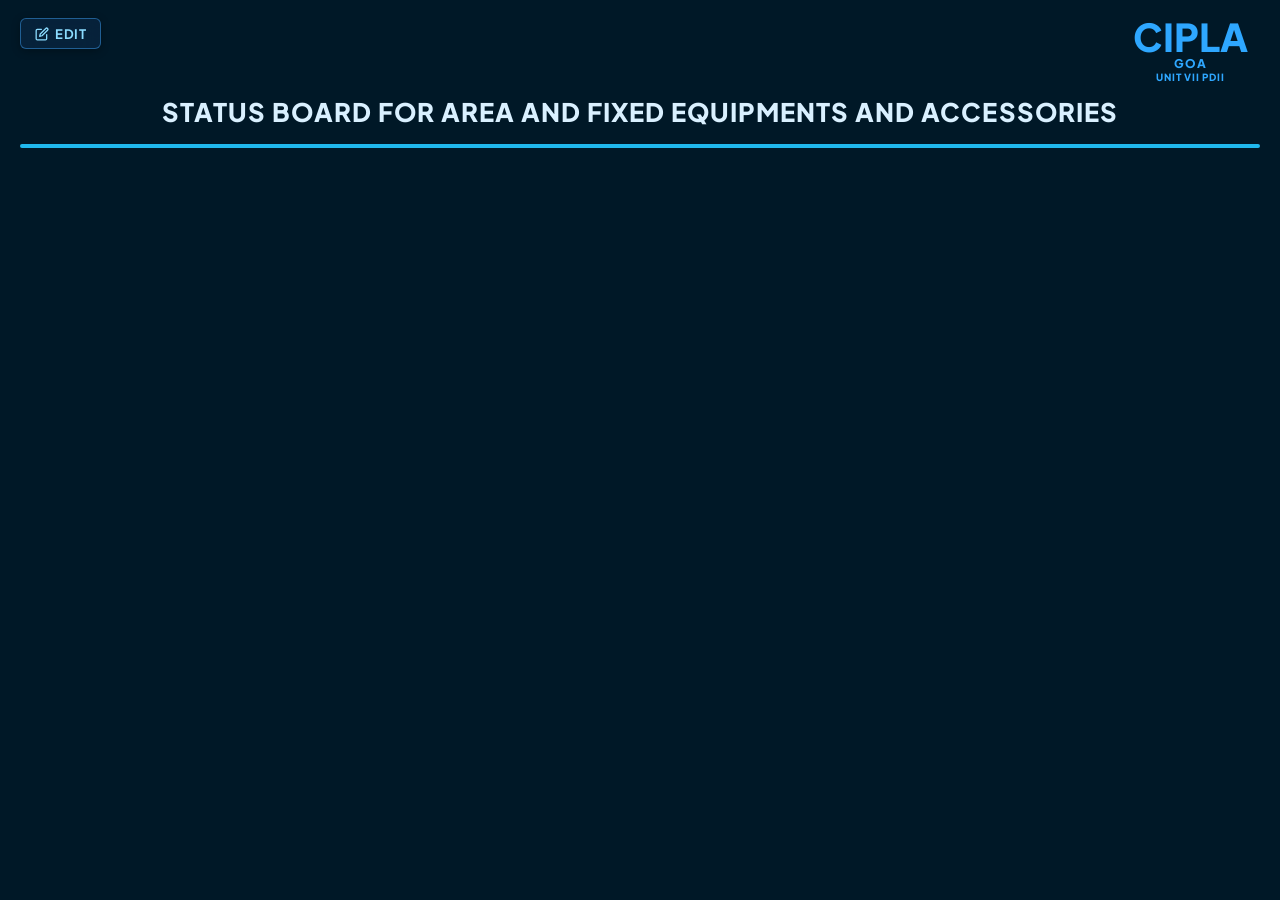
==== display.html @ 68a580be "Complete authentication and edit page updates" ====
<!DOCTYPE html>
<html lang="en">
<head>
  <meta charset="UTF-8">
  <meta name="viewport" content="width=device-width, initial-scale=1.0">
  <title>LynkEdge Screen Presentation Display</title>
  <link rel="preconnect" href="https://fonts.googleapis.com">
  <link rel="preconnect" href="https://fonts.gstatic.com" crossorigin>
  <link href="https://fonts.googleapis.com/css2?family=Plus+Jakarta+Sans:wght@500;600;700;800&family=JetBrains+Mono:wght@500;700;800&display=swap" rel="stylesheet">
  <link rel="stylesheet" href="style.css?v=2">
</head>
<body class="display-mode">
  <div class="display-shell">
    <div class="display-header-row">
      <div class="display-header-left">
        <a href="/login" class="display-edit-btn" id="editDataBtn" title="Enter / Update Information">
          <svg class="edit-icon" viewBox="0 0 24 24" width="14" height="14" fill="none" stroke="currentColor" stroke-width="2.2" stroke-linecap="round" stroke-linejoin="round">
            <path d="M11 4H4a2 2 0 0 0-2 2v14a2 2 0 0 0 2 2h14a2 2 0 0 0 2-2v-7"></path>
            <path d="M18.5 2.5a2.121 2.121 0 0 1 3 3L12 15l-4 1 1-4 9.5-9.5z"></path>
          </svg>
          <span>Edit</span>
        </a>
      </div>
      <div class="display-brand-block">
        <div class="display-brand-name">CIPLA</div>
        <div class="display-brand-meta">GOA</div>
        <div class="display-brand-meta small" id="displayUnitNumber">UNIT VII PDII</div>
      </div>
    </div>

    <h1 class="display-main-title">STATUS BOARD FOR AREA AND FIXED EQUIPMENTS AND ACCESSORIES</h1>

    <div class="display-board" id="displayBoard"></div>
    <div class="display-document-number" id="displayDocumentNumber"></div>
  </div>

  <script>
    const statusUrl = '/api/status';

    function formatDisplayValue(value) {
      return String(value || '').replace(
        /^(\d{4}-\d{2}-\d{2})T(\d{2}:\d{2}(?::\d{2})?)/,
        '$1     $2'
      );
    }

    function renderDisplay(data) {
      const displayBoard = document.getElementById('displayBoard');
      if (!displayBoard) return;

      const unitEl = document.getElementById('displayUnitNumber');
      if (unitEl && data.unit_number) {
        unitEl.textContent = data.unit_number;
      }

      const documentNumberEl = document.getElementById('displayDocumentNumber');
      if (documentNumberEl) {
        const documentNumber = data.document_number ? String(data.document_number).trim() : '';
        documentNumberEl.textContent = documentNumber;
        documentNumberEl.classList.toggle('hidden', !documentNumber);
      }

      const selectedField = (selection, choices, fallback) => {
        const selectedKey = choices.some((field) => field.key === selection) ? selection : fallback;
        const field = choices.find((item) => item.key === selectedKey) || choices[0];
        return field ? [field.label, data.selectable_field_values?.[field.key] || data[field.key] || ''] : ['', ''];
      };
      const labelFor = (key, fallback) => (data.field_labels && data.field_labels[key]) || fallback;

      const rows = [
        [labelFor('area', 'Area'), data.area || ''],
        [labelFor('equipment_codes', 'Fixed Equipment & Accessories Code'), data.equipment_codes || ''],
        [labelFor('status', 'Status'), data.status || ''],
        selectedField(data.previous_name_type, data.selectable_fields?.previous_name || [], 'previous_product_name'),
        selectedField(data.current_name_type, data.selectable_fields?.current_name || [], 'product_name'),
        selectedField(data.batch_type, data.selectable_fields?.batch || [], 'batch_number'),
        [labelFor('cleaning_valid_up_to', 'Cleaning Valid Up To'), data.cleaning_valid_up_to || ''],
        [labelFor('clean_before_datetime', 'Equipment/Accessories/Area clean before date and time'), data.clean_before_datetime || ''],
        [labelFor('updated_by', 'Status updated by'), data.updated_by || ''],
        [labelFor('updated_on', 'Status updated on'), data.updated_on || '']
      ];

      const customRows = Array.isArray(data.custom_rows) ? data.custom_rows : [];
      customRows.forEach(row => {
        if (row && row.label) rows.push([row.label, row.value || '']);
      });

      const content = rows.map(([label, value]) => `
        <div class="display-row">
          <div class="display-label">${label} :</div>
          <div class="display-value">${formatDisplayValue(value) || 'NA'}</div>
        </div>
      `).join('');

      displayBoard.innerHTML = content;
    }

    async function fetchDisplayData() {
      try {
        const response = await fetch(statusUrl, { cache: 'no-store' });
        if (!response.ok) throw new Error('HTTP ' + response.status);
        const data = await response.json();
        renderDisplay(data);
      } catch (error) {
        console.warn('Display sync failed:', error);
      }
    }

    fetchDisplayData();
    setInterval(fetchDisplayData, 2000);
  </script>
</body>
</html>
---- style.css ----
/* ==========================================================
   LYNKEDGE CONTROL PAGE
  Light blue production form
   ========================================================== */

:root {
  --page-bg: #c9e0e5;
  --panel-bg: #c4dee7;
  --panel-border: rgba(17, 82, 110, 0.35);
  --panel-text: #0a1c2f;
  --input-bg: #dfeef2;
  --label-bg: rgba(255,255,255,0.06);
  --button-bg: #0b6b72;
  --button-bg-dark: #0a5860;
  --accent-blue: #0d52a1;
  --accent-blue-strong: #0a3d78;
  --text-light: #eafafc;
  --shadow-soft: rgba(3, 30, 41, 0.12);
}

* {
  box-sizing: border-box;
  margin: 0;
  padding: 0;
}

body {
  margin: 0;
  min-height: 100vh;
  background: var(--page-bg);
  color: var(--panel-text);
  font-family: 'Plus Jakarta Sans', Arial, sans-serif;
}

body.control-page {
  position: relative;
  overflow-x: hidden;
  padding: 18px 20px 42px;
  background: linear-gradient(135deg, #f5fdff 0%, #e7f8fc 52%, #d9f1fa 100%);
}

body.control-page::before,
body.control-page::after {
  position: fixed;
  z-index: 0;
  content: "";
  pointer-events: none;
  border-radius: 50%;
  background: rgba(116, 207, 245, 0.16);
}

body.control-page::before {
  width: 330px;
  height: 330px;
  top: 95px;
  left: -225px;
}

body.control-page::after {
  width: 380px;
  height: 380px;
  right: -250px;
  bottom: -80px;
}

.control-shell {
  position: relative;
  z-index: 1;
  width: min(100%, 1180px);
  margin: 0 auto;
}

.control-header {
  position: relative;
  display: flex;
  justify-content: center;
  min-height: 78px;
  margin-bottom: 24px;
}

.control-heading {
  width: 100%;
  box-sizing: border-box;
  padding: 0 190px;
  text-align: center;
  color: #123995;
}

.heading-rule {
  display: block;
  width: 38px;
  height: 3px;
  margin: 0 auto 13px;
  border-radius: 4px;
  background: #1a9fd5;
}

.control-heading h1 {
  font-size: clamp(1rem, 1.9vw, 1.55rem);
  font-weight: 800;
  letter-spacing: 0.02em;
  line-height: 1.15;
}

.control-heading p {
  margin-top: 7px;
  color: #245aa4;
  font-family: 'JetBrains Mono', monospace;
  font-size: 0.68rem;
  letter-spacing: 0.16em;
}

.back-nav-btn {
  position: absolute;
  top: 4px;
  left: 0;
  display: inline-flex;
  align-items: center;
  gap: 6px;
  padding: 6px 12px;
  border-radius: 6px;
  border: 1px solid rgba(18, 57, 149, 0.25);
  background: rgba(255, 255, 255, 0.7);
  color: #123995;
  font-family: inherit;
  font-size: 0.8rem;
  font-weight: 700;
  text-decoration: none;
  backdrop-filter: blur(6px);
  transition: all 0.2s ease;
}

.back-nav-btn:hover {
  background: #123995;
  color: #ffffff;
  border-color: #123995;
  transform: translateY(-1px);
  box-shadow: 0 4px 10px rgba(18, 57, 149, 0.2);
}

.back-nav-btn svg {
  flex-shrink: 0;
}

.control-header .brand-block {
  position: absolute;
  top: -5px;
  right: 0;
}

.brand-block {
  display: flex;
  flex-direction: column;
  align-items: center;
  color: var(--accent-blue);
  text-transform: uppercase;
  font-weight: 800;
}

.brand-name {
  font-size: clamp(2.3rem, 3vw, 3.5rem);
  line-height: 1;
}

.brand-meta {
  display: flex;
  flex-direction: column;
  align-items: center;
  font-size: 0.7rem;
  letter-spacing: 0.08em;
}

.brand-unit-input {
  width: 118px;
  border: 0;
  border-bottom: 1px dashed rgba(13, 82, 161, 0.45);
  outline: 0;
  background: transparent;
  color: var(--accent-blue);
  font: inherit;
  font-size: 0.7rem;
  font-weight: 800;
  letter-spacing: 0.08em;
  text-align: center;
  text-transform: uppercase;
}

.brand-unit-input:focus {
  border-bottom-color: var(--accent-blue);
  background: rgba(255, 255, 255, 0.35);
}

.brand-document-input {
  width: 170px;
  margin-top: 2px;
  font-size: 0.58rem;
  letter-spacing: 0.02em;
  text-transform: none;
}

.brand-document-input::placeholder {
  color: rgba(13, 82, 161, 0.58);
}

@media (max-width: 760px) {
  .control-heading {
    padding: 0 12px;
  }

  .control-heading h1 {
    padding-top: 58px;
  }

  .control-header .brand-block {
    top: 0;
    right: 12px;
    transform: scale(0.78);
    transform-origin: top right;
  }
}

.board-panel {
  width: min(100%, 640px);
  margin: 0 auto;
  padding: 14px 26px 22px;
  border: 1px solid rgba(123, 198, 224, 0.28);
  border-radius: 16px;
  background: rgba(255, 255, 255, 0.67);
  box-shadow: 0 18px 45px rgba(50, 139, 176, 0.15), inset 0 1px 0 rgba(255,255,255,0.9);
  backdrop-filter: blur(8px);
}

.panel-title {
  margin: 10px 12px 18px;
  text-align: center;
  font-size: clamp(0.8rem, 1.3vw, 1.15rem);
  font-weight: 800;
  letter-spacing: 0.03em;
  color: #102a3e;
}

.data-form {
  width: 100%;
  margin: 0 auto;
  border: 0;
  background: transparent;
}

.entry-row {
  display: grid;
  grid-template-columns: minmax(225px, 46%) minmax(0, 1fr);
  align-items: stretch;
  min-height: 48px;
  margin-bottom: 3px;
  border-bottom: 0;
  gap: 10px;
}

.entry-label {
  display: flex;
  align-items: center;
  padding: 9px 12px;
  border-radius: 7px;
  font-size: 0.9rem;
  font-weight: 700;
  color: #163348;
  background: rgba(208, 237, 249, 0.72);
}

.field-label-editor {
  width: 100%;
  min-width: 0;
  border: 1px solid #9abfd3;
  border-radius: 4px;
  background: rgba(255, 255, 255, 0.82);
  color: inherit;
  font: inherit;
  font-weight: inherit;
  padding: 3px 5px;
}

.field-box,
.field-input,
.field-select {
  width: 100%;
  min-height: 34px;
  border: 1px solid #d1e1e8;
  border-radius: 6px;
  background: rgba(255,255,255,0.78);
  color: var(--panel-text);
  font-family: inherit;
  font-size: 0.9rem;
  font-weight: 600;
  padding: 7px 10px;
  outline: none;
  transition: border-color 0.15s ease, box-shadow 0.15s ease;
}

.field-input:focus,
.field-select:focus {
  border-color: rgba(13, 82, 161, 0.6);
  box-shadow: inset 0 0 0 1px rgba(13, 82, 161, 0.2);
}

.field-input::placeholder {
  color: rgba(20, 42, 58, 0.75);
}

.field-select {
  appearance: none;
  background-image: linear-gradient(45deg, transparent 50%, #1a3d63 50%), linear-gradient(135deg, #1a3d63 50%, transparent 50%);
  background-position: calc(100% - 16px) calc(50% - 2px), calc(100% - 11px) calc(50% - 2px);
  background-size: 5px 5px, 5px 5px;
  background-repeat: no-repeat;
  padding-right: 30px;
}

.status-controls {
  display: grid;
  grid-template-columns: minmax(0, 1fr) auto;
  align-items: center;
  gap: 8px;
}

.status-native-select {
  display: none;
}

.status-picker {
  position: relative;
  min-width: 0;
  width: 100%;
}

.status-picker-btn {
  display: flex;
  width: 100%;
  height: 36px;
  min-height: 36px;
  align-items: center;
  justify-content: space-between;
  gap: 8px;
  border: 1px solid #d1e1e8;
  border-radius: 6px;
  background: rgba(255,255,255,0.85);
  color: var(--panel-text);
  font: inherit;
  font-size: 0.85rem;
  font-weight: 600;
  padding: 0 12px;
  cursor: pointer;
  text-align: left;
  white-space: nowrap;
  overflow: hidden;
  box-sizing: border-box;
  transition: border-color 0.15s ease, box-shadow 0.15s ease;
}

.status-picker-btn:hover,
.status-picker-btn:focus {
  border-color: rgba(13, 82, 161, 0.6);
  box-shadow: inset 0 0 0 1px rgba(13, 82, 161, 0.2);
  outline: none;
}

.picker-btn-text {
  flex: 1 1 auto;
  min-width: 0;
  overflow: hidden;
  text-overflow: ellipsis;
  white-space: nowrap;
  line-height: 1.2;
}

.picker-arrow,
.status-picker-btn span:last-child {
  flex: 0 0 auto;
  margin-left: auto;
  color: #1a3d63;
  font-size: 0.85rem;
  line-height: 1;
  pointer-events: none;
}

.status-options-list {
  position: absolute;
  z-index: 60;
  top: calc(100% + 3px);
  right: 0;
  left: 0;
  max-height: 220px;
  overflow-y: auto;
  border: 1px solid #c8d8e5;
  border-radius: 6px;
  background: #fff;
  box-shadow: 0 8px 22px rgba(23, 76, 112, 0.18);
}

.status-options-list.hidden {
  display: none;
}

.status-option-row {
  display: grid;
  grid-template-columns: minmax(0, 1fr) 40px;
  min-height: 40px;
  border-bottom: 1px solid #e4edf3;
}

.status-option-row:last-child {
  border-bottom: 0;
}

.status-option-value,
.status-option-delete {
  border: 0;
  font: inherit;
  cursor: pointer;
}

.status-option-value {
  padding: 8px 12px;
  background: #fff;
  color: #102f57;
  text-align: left;
}

.status-option-value:hover {
  background: #d9effa;
}

.status-option-delete {
  background: #fff;
  color: #e52f34;
  font-size: 1.25rem;
  font-weight: 800;
}

.status-option-delete:hover {
  background: #ffe9eb;
}

.status-controls .field-select {
  min-width: 0;
  min-height: 34px;
  border: 1px solid #d1e1e8;
  border-radius: 6px;
  background: rgba(255,255,255,0.8);
  color: var(--panel-text);
  font: inherit;
  font-size: 0.82rem;
  font-weight: 600;
  padding: 7px 10px;
  appearance: none;
  background-color: rgba(255,255,255,0.8);
  background-image: linear-gradient(45deg, transparent 50%, #1a3d63 50%), linear-gradient(135deg, #1a3d63 50%, transparent 50%);
  background-position: calc(100% - 17px) calc(50% - 2px), calc(100% - 12px) calc(50% - 2px);
  background-repeat: no-repeat;
  background-size: 5px 5px, 5px 5px;
  padding-right: 32px;
}

.add-status-btn {
  display: inline-flex;
  align-items: center;
  justify-content: center;
  height: 36px;
  min-height: 36px;
  border: 1px solid #256ee0;
  border-radius: 6px;
  background: #fff;
  color: #145bb9;
  font: inherit;
  font-size: 0.78rem;
  font-weight: 700;
  padding: 0 12px;
  cursor: pointer;
  white-space: nowrap;
  box-sizing: border-box;
  transition: all 0.15s ease;
}

.add-status-btn:hover {
  background: #eef6fc;
  border-color: #0876ed;
}

.remove-status-btn {
  width: 38px;
  min-height: 34px;
  border: 0;
  border-radius: 6px;
  background: #ffe7eb;
  color: #e94b61;
  font: inherit;
  font-size: 1.3rem;
  font-weight: 800;
  line-height: 1;
  cursor: pointer;
}

.status-modal {
  position: fixed;
  z-index: 10;
  inset: 0;
  display: grid;
  place-items: center;
  padding: 24px;
  background: rgba(11, 65, 92, 0.2);
  backdrop-filter: blur(3px);
}

.status-modal.hidden {
  display: none;
}

.status-modal-card {
  position: relative;
  width: min(100%, 560px);
  padding: 30px 34px 28px;
  border: 1px solid rgba(136, 204, 230, 0.35);
  border-radius: 18px;
  background: #fff;
  box-shadow: 0 20px 55px rgba(23, 112, 151, 0.2);
}

.status-modal-card h2 {
  margin-bottom: 25px;
  color: #092b5c;
  font-size: clamp(1.45rem, 3vw, 2rem);
}

.close-status-modal {
  position: absolute;
  top: 15px;
  right: 20px;
  border: 0;
  background: transparent;
  color: #71879d;
  font-size: 2.1rem;
  line-height: 1;
  cursor: pointer;
}

.status-modal-input {
  width: 100%;
  min-height: 58px;
  border: 2px solid #cbdce9;
  border-radius: 10px;
  outline: 0;
  padding: 12px 16px;
  color: #132d4d;
  font: inherit;
  font-size: 1.25rem;
}

.status-modal-input:focus {
  border-color: #1475e8;
  box-shadow: 0 0 0 3px rgba(20, 117, 232, 0.12);
}

.status-modal-actions {
  display: flex;
  justify-content: flex-end;
  gap: 14px;
  margin-top: 25px;
}

.cancel-status-btn,
.confirm-status-btn {
  min-width: 150px;
  min-height: 54px;
  border-radius: 10px;
  font: inherit;
  font-size: 1.15rem;
  font-weight: 700;
  cursor: pointer;
}

.cancel-status-btn {
  border: 2px solid #cbdce9;
  background: #fff;
  color: #092b5c;
}

.confirm-status-btn {
  border: 0;
  background: #0876ed;
  color: #fff;
  box-shadow: 0 3px 0 rgba(4, 74, 165, 0.22);
}

.remove-confirm-card h2 {
  margin-bottom: 8px;
  font-size: clamp(1.25rem, 2.5vw, 1.7rem);
}

.confirm-remove-btn {
  min-width: 150px;
  min-height: 54px;
  border: 0;
  border-radius: 10px;
  background: #d83f58;
  color: #fff;
  box-shadow: 0 3px 0 rgba(146, 29, 50, 0.22);
  font: inherit;
  font-size: 1.15rem;
  font-weight: 700;
  cursor: pointer;
}

.option-row {
  grid-template-columns: minmax(225px, 46%) minmax(0, 1fr);
}

.option-row .entry-label {
  gap: 10px;
}

.radio-label {
  display: flex;
  align-items: center;
  font-size: 0.9rem;
  font-weight: 700;
  color: #1d2b38;
}

.radio-options {
  display: flex;
  flex-direction: column;
  justify-content: center;
  gap: 4px;
  width: 100%;
  min-width: 0;
}

.radio-options > span {
  display: flex;
  align-items: center;
  gap: 10px;
  min-height: 18px;
  white-space: nowrap;
}

.radio-options > span {
  flex-wrap: nowrap;
}

.radio-options > span > span {
  overflow: hidden;
  text-overflow: ellipsis;
  white-space: nowrap;
}

.selectable-field-label-input {
  width: min(220px, 100%);
  min-width: 0;
  border: 1px solid #9abfd3;
  border-radius: 4px;
  background: rgba(255, 255, 255, 0.82);
  color: inherit;
  font: inherit;
  font-weight: inherit;
  padding: 2px 5px;
}

.radio-label input[type="radio"] {
  width: 14px;
  height: 14px;
  accent-color: var(--accent-blue);
  margin: 0;
}

.custom-rows-container {
  margin-top: 10px;
  padding: 10px 0;
  border: 1px solid #c9e6f2;
  border-radius: 7px;
  background: rgba(236, 249, 253, 0.6);
}

.custom-rows-container::before {
  display: none;
}

.custom-row {
  display: grid;
  grid-template-columns: minmax(225px, 46%) minmax(0, 1fr);
  align-items: stretch;
  gap: 8px;
  margin-bottom: 7px;
}

.custom-row .custom-label {
  width: 100%;
  min-height: 34px;
  border: 1px solid rgba(17, 82, 110, 0.08);
  border-radius: 6px;
  background: rgba(208, 237, 249, 0.72);
  color: #163348;
  font-family: inherit;
  font-size: 0.9rem;
  font-weight: 600;
  padding: 7px 10px;
}

.custom-row .custom-value {
  width: 100%;
  min-height: 34px;
  border: 1px solid #d1e1e8;
  border-radius: 6px;
  background: rgba(255,255,255,0.8);
  color: var(--panel-text);
  font-family: inherit;
  font-size: 0.9rem;
  font-weight: 600;
  padding: 7px 10px;
}

.custom-value-cell {
  display: grid;
  grid-template-columns: minmax(0, 1fr) 112px;
  gap: 8px;
  min-width: 0;
}

.custom-type {
  width: 100%;
  min-height: 34px;
  border: 1px solid #d1e1e8;
  border-radius: 6px;
  background: rgba(255,255,255,0.8);
  color: var(--panel-text);
  font: inherit;
  font-size: 0.78rem;
  font-weight: 600;
  padding: 7px 8px;
}

.custom-row .custom-label::placeholder,
.custom-row .custom-value::placeholder {
  color: rgba(20, 42, 58, 0.68);
}

.remove-row-btn {
  border: 0;
  border-radius: 6px;
  background: #ffe8eb;
  color: #ed475d;
  font-size: 1.15rem;
  cursor: pointer;
  font-weight: 700;
}

.confirm-row-btn {
  border: 0;
  border-radius: 6px;
  background: #dff6e9;
  color: #14824e;
  font-size: 1.15rem;
  cursor: pointer;
  font-weight: 800;
}

.custom-row-actions {
  display: flex;
  justify-content: flex-end;
  grid-column: 2;
  gap: 8px;
}

.custom-row-actions .confirm-row-btn,
.custom-row-actions .remove-row-btn {
  width: 36px;
  min-height: 34px;
}

.custom-row.confirmed .custom-label,
.custom-row.confirmed .custom-value {
  cursor: default;
}

.custom-row.confirmed .custom-label {
  background: rgba(208, 237, 249, 0.72);
}

.custom-row.confirmed .custom-value {
  background: rgba(255, 255, 255, 0.8);
}

.action-row {
  display: flex;
  align-items: center;
  justify-content: center;
  gap: 14px;
  min-height: 70px;
  padding: 13px 10px 0;
  border-bottom: none;
}

.add-row-btn {
  border: 1px solid #256ee0;
  border-radius: 5px;
  background: #fff;
  color: #145bb9;
  font-weight: 700;
  font-size: 0.78rem;
  padding: 8px 13px;
  cursor: pointer;
}

.submit-btn {
  width: min(100%, 320px);
  min-width: 0;
  border-radius: 6px;
  border: none;
  background: linear-gradient(180deg, var(--button-bg) 0%, var(--button-bg-dark) 100%);
  color: var(--text-light);
  font-weight: 700;
  font-size: 1rem;
  padding: 12px 18px;
  cursor: pointer;
  box-shadow: 0 3px 0 rgba(7, 72, 79, 0.22);
}

.feedback-banner {
  margin-top: 12px;
  display: flex;
  align-items: center;
  gap: 8px;
  padding: 10px 12px;
  font-size: 0.82rem;
  font-weight: 700;
}

.feedback-banner.hidden {
  display: none;
}

.hidden {
  display: none !important;
}

.account-settings {
  margin-top: 18px;
  padding: 12px;
  border: 1px solid #d7e4ef;
  background: #f7fbfe;
}

.change-passwords-btn {
  width: 100%;
  border: 1px solid #256ee0;
  border-radius: 6px;
  background: #fff;
  color: #145bb9;
  cursor: pointer;
  font: inherit;
  font-weight: 700;
  padding: 10px 14px;
  text-align: left;
}

.change-passwords-btn:hover {
  background: #eef6fc;
}

.change-passwords-btn + .change-passwords-btn {
  margin-top: 8px;
}

.password-modal-card {
  width: min(100%, 560px);
}

.password-account-choices {
  display: flex;
  gap: 14px;
  margin: -8px 0 20px;
  color: #294b68;
  font-size: 0.9rem;
  font-weight: 700;
}

.password-account-choices label {
  display: flex;
  align-items: center;
  gap: 5px;
}

.password-fields {
  display: grid;
  gap: 12px;
}

.username-fields {
  display: grid;
  gap: 10px;
  margin-bottom: 16px;
}

.username-field-label {
  display: grid;
  gap: 6px;
  color: #294b68;
  font-size: 0.86rem;
  font-weight: 700;
}

.current-username-input,
.new-username-input {
  width: 100%;
  min-height: 44px;
  border: 2px solid #cbdce9;
  border-radius: 8px;
  padding: 9px 12px;
  color: #132d4d;
  font: inherit;
  box-sizing: border-box;
}

.current-username-input {
  background: #f3f8fb;
}

@media (max-width: 560px) {
  .password-account-choices {
    flex-wrap: wrap;
  }
}

.password-fields > label {
  display: grid;
  gap: 6px;
  color: #294b68;
  font-size: 0.86rem;
  font-weight: 700;
}

.password-input-wrap {
  position: relative;
}

.password-input-wrap input {
  width: 100%;
  min-height: 44px;
  border: 2px solid #cbdce9;
  border-radius: 8px;
  padding: 9px 42px 9px 12px;
  color: #132d4d;
  font: inherit;
  box-sizing: border-box;
}

.password-visibility-btn {
  position: absolute;
  top: 50%;
  right: 8px;
  width: 30px;
  height: 30px;
  transform: translateY(-50%);
  border: 0;
  background: transparent;
  color: #557189;
  cursor: pointer;
}

.password-visibility-btn svg {
  width: 19px;
  height: 19px;
  fill: none;
  stroke: currentColor;
  stroke-width: 1.8;
}

.password-feedback {
  margin-top: 12px;
  font-size: 0.82rem;
  font-weight: 700;
}

.password-feedback.error { color: #c43d53; }
.password-feedback.success { color: #14824e; }

.manage-field-names-btn,
.field-name-control {
  border: 0;
  border-radius: 6px;
  cursor: pointer;
  font: inherit;
  font-weight: 800;
}

.field-name-controls {
  display: flex;
  justify-content: flex-end;
  align-items: center;
  gap: 8px;
  width: 100%;
  margin-top: 5px;
}

.field-name-control {
  min-height: 28px;
  padding: 4px 8px;
  font-size: 0.76rem;
  line-height: 1;
}

.field-name-control.field-name-add {
  display: inline-flex;
  align-items: center;
  justify-content: center;
  background: #dff6e9;
  color: #14824e;
}

.field-name-remove {
  background: #ffe8eb;
  color: #ed475d;
}

.account-settings h2 {
  margin: 0 0 14px;
  font-size: 1rem;
}

.account-setting-row {
  display: grid;
  grid-template-columns: repeat(2, minmax(0, 1fr));
  gap: 12px;
  margin-bottom: 12px;
}

.account-setting-row label {
  display: grid;
  gap: 6px;
  font-size: 0.78rem;
  font-weight: 700;
  color: #46627a;
}

.account-setting-row input {
  min-width: 0;
  padding: 9px 10px;
  border: 1px solid #b8ccdc;
  border-radius: 4px;
  font: inherit;
}

@media (max-width: 640px) {
  .account-setting-row {
    grid-template-columns: 1fr;
  }
}

.feedback-banner.success {
  background: rgba(16,185,129,0.12);
  border: 1px solid rgba(16,185,129,0.25);
  color: #0d6e46;
}

.feedback-banner.error {
  background: rgba(239,68,68,0.12);
  border: 1px solid rgba(239,68,68,0.25);
  color: #a61d1d;
}

@media (max-width: 760px) {
  .entry-row,
  .custom-row {
    grid-template-columns: 1fr;
  }

  .custom-value-cell,
  .custom-row-actions {
    grid-column: 1;
  }

  .custom-value-cell {
    grid-template-columns: minmax(0, 1fr) 112px;
  }

  .status-controls {
    grid-template-columns: 1fr;
  }

  .status-modal-card {
    padding: 26px 20px 22px;
  }

  .status-modal-actions {
    flex-direction: column-reverse;
  }

  .cancel-status-btn,
  .confirm-status-btn {
    width: 100%;
  }

  .field-box,
  .field-input,
  .field-select,
  .custom-row .custom-label,
  .custom-row .custom-value {
    border-left: 1px solid rgba(17, 82, 110, 0.2);
    border-top: none;
  }

  .remove-row-btn {
    min-height: 52px;
    border-left: 1px solid rgba(17, 82, 110, 0.2);
    border-top: none;
  }

  .confirm-row-btn {
    min-height: 52px;
  }

  .action-row {
    flex-direction: column;
  }
}

/* ==========================================================
   DISPLAY SCREEN
   ========================================================== */

body.display-mode {
  background: #001827;
  padding: 18px 20px 22px;
}

.display-shell {
  width: min(100%, 1500px);
  margin: 0 auto;
}

.display-header-row {
  display: flex;
  justify-content: space-between;
  align-items: flex-start;
  margin-bottom: 12px;
}

.display-header-left {
  display: flex;
  align-items: center;
  gap: 16px;
}

.display-edit-btn {
  display: inline-flex;
  align-items: center;
  gap: 6px;
  padding: 6px 14px;
  background: rgba(8, 38, 66, 0.75);
  border: 1px solid rgba(66, 169, 255, 0.45);
  border-radius: 6px;
  color: #8bdcff;
  font-family: inherit;
  font-size: 0.82rem;
  font-weight: 700;
  letter-spacing: 0.04em;
  text-decoration: none;
  text-transform: uppercase;
  transition: all 0.2s cubic-bezier(0.4, 0, 0.2, 1);
  box-shadow: 0 2px 8px rgba(0, 0, 0, 0.3);
  backdrop-filter: blur(8px);
}

.display-edit-btn:hover {
  background: #0d52a1;
  border-color: #42a9ff;
  color: #ffffff;
  box-shadow: 0 4px 14px rgba(26, 159, 213, 0.4);
  transform: translateY(-1px);
}

.display-edit-btn:active {
  transform: translateY(0);
}

.display-edit-btn svg {
  flex-shrink: 0;
  transition: transform 0.2s ease;
}

.display-edit-btn:hover svg {
  transform: scale(1.1);
}

.display-brand-block {
  display: flex;
  flex-direction: column;
  align-items: center;
  color: #2ea7ff;
  text-transform: uppercase;
  font-weight: 800;
  margin-right: 12px;
}

.display-brand-name {
  font-size: clamp(2.3rem, 3vw, 4rem);
  line-height: 1;
}

.display-brand-meta {
  font-size: 0.75rem;
  letter-spacing: 0.08em;
}

.display-brand-meta.small {
  font-size: 0.62rem;
}

.display-main-title {
  margin: 12px 0 16px;
  text-align: center;
  color: #d9f0ff;
  font-size: clamp(1.2rem, 2vw, 2.8rem);
  font-weight: 800;
  letter-spacing: 0.04em;
  text-transform: uppercase;
}

.display-board {
  border: 2px solid #20b8ed;
  border-radius: 12px;
  overflow: hidden;
  background: #001a2b;
}

.display-document-number {
  margin-top: 12px;
  margin-left: auto;
  width: max-content;
  max-width: 100%;
  text-align: right;
  color: #9fe8ff;
  font-size: clamp(0.8rem, 1vw, 1.05rem);
  font-weight: 800;
  letter-spacing: 0.03em;
  text-shadow: 0 0 10px rgba(122, 209, 255, 0.35);
}

.display-row {
  display: grid;
  grid-template-columns: minmax(260px, 42%) minmax(0, 1fr);
  border-bottom: 1px solid #147fa9;
}

.display-row:last-child {
  border-bottom: none;
}

.display-label,
.display-value {
  min-height: 54px;
  display: flex;
  align-items: center;
  padding: 12px 14px;
  color: #f5f9ff;
  font-size: clamp(0.9rem, 1.3vw, 1.3rem);
  font-weight: 700;
}

.display-label {
  justify-content: flex-start;
  border-right: 1px solid #147fa9;
  background: rgba(11, 29, 44, 0.35);
  color: #dfefff;
}

.display-value {
  background: rgba(5, 22, 38, 0.72);
  color: #ffffff;
  font-weight: 700;
  white-space: pre-wrap;
  word-break: break-word;
}

@media (max-width: 900px) {
  .display-row {
    grid-template-columns: 1fr;
  }

  .display-label {
    border-right: none;
    border-bottom: 1px solid #147fa9;
  }
}

/* Login screen */
body:not(.control-page):not(.display-mode) {
  display: grid;
  min-height: 100vh;
  place-items: center;
  padding: 24px;
  background: #001827;
}

body:not(.control-page):not(.display-mode) .app-container {
  position: relative;
  width: min(100%, 520px);
}

body:not(.control-page):not(.display-mode) .app-header {
  margin-bottom: 24px;
  color: #d9f0ff;
  text-align: center;
}

body:not(.control-page):not(.display-mode) .brand-group {
  display: flex;
  justify-content: center;
}

body:not(.control-page):not(.display-mode) .brand-title {
  font-size: clamp(2rem, 4vw, 2.8rem);
  letter-spacing: 0.06em;
  line-height: 1.1;
}

body:not(.control-page):not(.display-mode) .brand-title,
body:not(.control-page):not(.display-mode) .card-title {
  color: #effaff;
}

body:not(.control-page):not(.display-mode) .brand-subtitle,
body:not(.control-page):not(.display-mode) .card-subtitle,
body:not(.control-page):not(.display-mode) .form-label {
  color: #9edcf7;
}

body:not(.control-page):not(.display-mode) .card {
  border: 2px solid #20b8ed;
  border-radius: 12px;
  background: #001a2b;
  padding: 32px;
}

body:not(.control-page):not(.display-mode) .card-header {
  text-align: center;
  margin-bottom: 24px;
}

body:not(.control-page):not(.display-mode) .card-subtitle {
  margin-top: 6px;
}

body:not(.control-page):not(.display-mode) .form-group {
  margin-bottom: 16px;
}

body:not(.control-page):not(.display-mode) .form-label {
  display: block;
  margin-bottom: 7px;
  font-size: 0.82rem;
  font-weight: 700;
}

body:not(.control-page):not(.display-mode) .input-wrapper {
  display: flex;
  align-items: center;
  border: 1px solid #147fa9;
  border-radius: 7px;
  background: #001827;
}

body:not(.control-page):not(.display-mode) .form-input {
  width: 100%;
  border: 0;
  outline: 0;
  background: transparent;
  padding: 13px 12px;
  color: #f4fcff;
  font: inherit;
}

body:not(.control-page):not(.display-mode) .form-input:focus {
  outline: 1px solid #20b8ed;
  outline-offset: -1px;
}

body:not(.control-page):not(.display-mode) .form-actions {
  margin-top: 22px;
}

body:not(.control-page):not(.display-mode) .btn-primary {
  width: 100%;
  border: 1px solid #20b8ed;
  border-radius: 7px;
  background: #20b8ed;
  padding: 14px;
  color: #001827;
  font: inherit;
  font-weight: 800;
  cursor: pointer;
}

body:not(.control-page):not(.display-mode) .feedback-banner.error {
  border-color: rgba(255, 125, 125, 0.5);
  color: #ffd8d8;
}

.login-cipla-brand {
  position: fixed;
  top: 24px;
  right: 36px;
  display: flex;
  flex-direction: column;
  align-items: center;
  color: #20b8ed;
  font-weight: 800;
  text-transform: uppercase;
}

.login-cipla-name {
  font-size: clamp(2rem, 3vw, 3.4rem);
  line-height: 1;
}

.login-cipla-meta {
  font-size: 0.72rem;
  letter-spacing: 0.08em;
}

@media (max-width: 600px) {
  .login-cipla-brand {
    position: static;
    margin-bottom: 28px;
  }

  body:not(.control-page):not(.display-mode) .card {
    padding: 24px;
  }
}
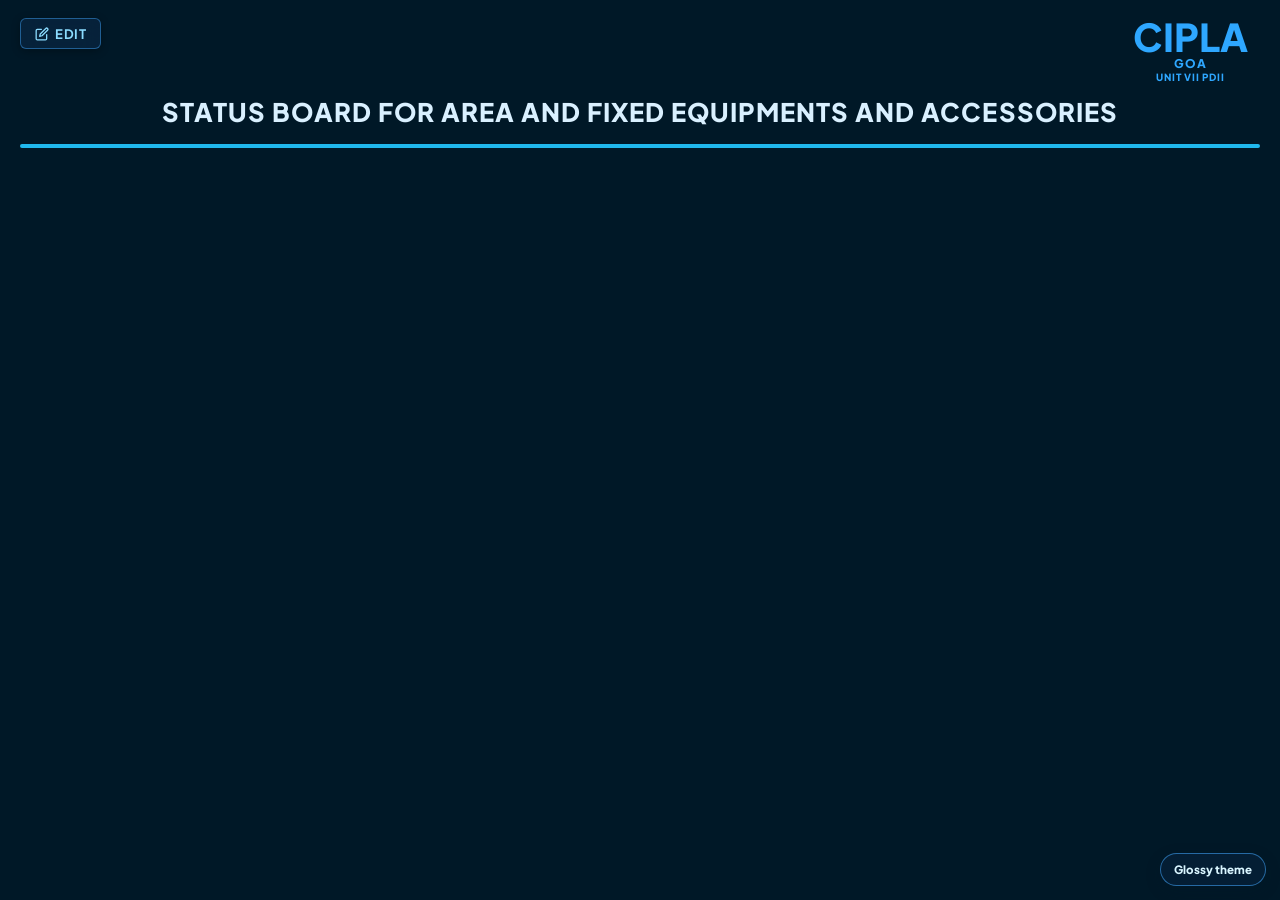
==== commit 10e5981b: "Refine glossy glass theme" ====
--- a/display.html
+++ b/display.html
@@ -7,9 +7,11 @@
   <link rel="preconnect" href="https://fonts.googleapis.com">
   <link rel="preconnect" href="https://fonts.gstatic.com" crossorigin>
   <link href="https://fonts.googleapis.com/css2?family=Plus+Jakarta+Sans:wght@500;600;700;800&family=JetBrains+Mono:wght@500;700;800&display=swap" rel="stylesheet">
-  <link rel="stylesheet" href="style.css?v=2">
+  <link rel="stylesheet" href="style.css?v=glossy-theme-1">
+  <script>document.documentElement.dataset.theme = localStorage.getItem('lynkedge-theme') === 'glossy' ? 'glossy' : 'default';</script>
 </head>
 <body class="display-mode">
+  <button type="button" class="theme-toggle" data-theme-toggle aria-pressed="false">Glossy theme</button>
   <div class="display-shell">
     <div class="display-header-row">
       <div class="display-header-left">
@@ -109,5 +111,6 @@
     fetchDisplayData();
     setInterval(fetchDisplayData, 2000);
   </script>
+  <script src="theme.js"></script>
 </body>
 </html>
--- a/style.css
+++ b/style.css
@@ -1436,3 +1436,229 @@
     padding: 24px;
   }
 }
+
+/* Optional glossy theme. The unscoped rules above remain the default theme. */
+.theme-toggle {
+  position: fixed;
+  right: 14px;
+  bottom: 14px;
+  z-index: 20;
+  border: 1px solid rgba(66, 169, 255, 0.55);
+  border-radius: 999px;
+  background: rgba(5, 31, 55, 0.88);
+  padding: 8px 13px;
+  color: #d9f6ff;
+  font: inherit;
+  font-size: 0.72rem;
+  font-weight: 800;
+  cursor: pointer;
+  box-shadow: 0 5px 16px rgba(0, 24, 39, 0.2);
+}
+
+html[data-theme="glossy"] body.control-page,
+html[data-theme="glossy"] body.display-mode,
+html[data-theme="glossy"] body:not(.control-page):not(.display-mode) {
+  background:
+    radial-gradient(ellipse at 18% 78%, rgba(26, 159, 235, 0.52) 0%, rgba(26, 159, 235, 0.2) 24%, transparent 48%),
+    radial-gradient(ellipse at 76% 22%, rgba(86, 224, 222, 0.48) 0%, rgba(86, 224, 222, 0.18) 25%, transparent 52%),
+    linear-gradient(120deg, #f8ffff 0%, #e9faff 34%, #c9f1f5 68%, #a8e2ec 100%);
+  color: #123b56;
+}
+
+html[data-theme="glossy"] body.control-page::before,
+html[data-theme="glossy"] body.control-page::after {
+  background: rgba(71, 196, 222, 0.18);
+  box-shadow: inset 0 0 35px rgba(255, 255, 255, 0.35);
+}
+
+html[data-theme="glossy"] .theme-toggle {
+  border-color: rgba(15, 151, 181, 0.5);
+  background: rgba(255, 255, 255, 0.72);
+  color: #075271;
+  box-shadow: 0 8px 20px rgba(35, 128, 153, 0.18), inset 0 1px 0 #fff;
+  backdrop-filter: blur(12px);
+}
+
+html[data-theme="glossy"] .theme-toggle:hover {
+  background: #ffffff;
+  border-color: #0d9fb9;
+}
+
+html[data-theme="glossy"] .display-edit-btn,
+html[data-theme="glossy"] .back-nav-btn {
+  border-color: rgba(16, 151, 181, 0.42);
+  background: rgba(255, 255, 255, 0.58);
+  color: #075271;
+  box-shadow: 0 6px 16px rgba(36, 133, 158, 0.14), inset 0 1px 0 #fff;
+  backdrop-filter: blur(12px);
+}
+
+html[data-theme="glossy"] .display-edit-btn:hover,
+html[data-theme="glossy"] .back-nav-btn:hover {
+  background: rgba(11, 153, 178, 0.92);
+  border-color: #0b9bb6;
+  color: #fff;
+}
+
+html[data-theme="glossy"] .display-brand-block,
+html[data-theme="glossy"] .login-cipla-brand,
+html[data-theme="glossy"] .brand-block {
+  color: #0b66a8;
+}
+
+html[data-theme="glossy"] .display-main-title,
+html[data-theme="glossy"] .control-heading,
+html[data-theme="glossy"] .control-heading p,
+html[data-theme="glossy"] body:not(.control-page):not(.display-mode) .brand-title,
+html[data-theme="glossy"] body:not(.control-page):not(.display-mode) .card-title {
+  color: #124d78;
+}
+
+html[data-theme="glossy"] .display-board {
+  position: relative;
+  isolation: isolate;
+  border-color: rgba(18, 166, 194, 0.58);
+  background: linear-gradient(135deg, rgba(255, 255, 255, 0.76), rgba(187, 239, 249, 0.42) 52%, rgba(255, 255, 255, 0.68));
+  box-shadow: 0 20px 42px rgba(42, 139, 163, 0.28), inset 0 2px 0 rgba(255, 255, 255, 0.95), inset 0 -8px 20px rgba(78, 174, 198, 0.12);
+  backdrop-filter: blur(12px);
+  -webkit-backdrop-filter: blur(12px);
+}
+
+html[data-theme="glossy"] .display-board::before {
+  position: absolute;
+  z-index: 2;
+  inset: -18% -12% 48% -10%;
+  content: "";
+  pointer-events: none;
+  border-radius: 50%;
+  background: linear-gradient(120deg, rgba(255, 255, 255, 0.72) 0%, rgba(255, 255, 255, 0.3) 34%, rgba(255, 255, 255, 0.06) 62%, transparent 78%);
+  filter: blur(7px);
+  opacity: 0.9;
+  transform: rotate(-5deg);
+}
+
+html[data-theme="glossy"] .display-row {
+  border-bottom-color: rgba(46, 174, 198, 0.34);
+}
+
+html[data-theme="glossy"] .display-label,
+html[data-theme="glossy"] .display-value {
+  color: #123f5d;
+  position: relative;
+  z-index: 1;
+  text-shadow: 0 1px 0 rgba(255, 255, 255, 0.65);
+}
+
+html[data-theme="glossy"] .display-label {
+  border-right-color: rgba(46, 174, 198, 0.34);
+  background: linear-gradient(180deg, rgba(240, 253, 255, 0.82) 0%, rgba(196, 241, 249, 0.7) 48%, rgba(157, 222, 237, 0.62) 100%);
+  box-shadow: inset 0 2px 0 rgba(255, 255, 255, 0.72), inset 0 -7px 13px rgba(54, 161, 187, 0.1);
+}
+
+html[data-theme="glossy"] .display-value {
+  background: linear-gradient(180deg, rgba(255, 255, 255, 0.88) 0%, rgba(239, 251, 254, 0.76) 48%, rgba(207, 239, 248, 0.68) 100%);
+  box-shadow: inset 0 2px 0 rgba(255, 255, 255, 0.86), inset 0 -7px 13px rgba(64, 154, 183, 0.08);
+}
+
+html[data-theme="glossy"] .display-document-number {
+  color: #075f82;
+  text-shadow: 0 1px 0 #fff;
+}
+
+html[data-theme="glossy"] .board-panel,
+html[data-theme="glossy"] body:not(.control-page):not(.display-mode) .card {
+  position: relative;
+  overflow: hidden;
+  border-color: rgba(91, 190, 214, 0.4);
+  background: linear-gradient(135deg, rgba(255, 255, 255, 0.78), rgba(209, 246, 251, 0.48) 48%, rgba(255, 255, 255, 0.7));
+  box-shadow: 0 22px 52px rgba(50, 139, 176, 0.24), inset 0 2px 0 rgba(255, 255, 255, 0.95), inset 0 -12px 24px rgba(52, 164, 190, 0.1);
+  backdrop-filter: blur(12px);
+  -webkit-backdrop-filter: blur(12px);
+}
+
+html[data-theme="glossy"] .board-panel::before,
+html[data-theme="glossy"] body:not(.control-page):not(.display-mode) .card::before {
+  position: absolute;
+  z-index: 0;
+  top: -28%;
+  left: -12%;
+  width: 124%;
+  height: 58%;
+  content: "";
+  pointer-events: none;
+  border-radius: 50%;
+  background: linear-gradient(115deg, rgba(255, 255, 255, 0.72), rgba(255, 255, 255, 0.24) 42%, transparent 72%);
+  filter: blur(10px);
+  transform: rotate(-4deg);
+}
+
+html[data-theme="glossy"] .board-panel > *,
+html[data-theme="glossy"] body:not(.control-page):not(.display-mode) .card > * {
+  position: relative;
+  z-index: 1;
+}
+
+html[data-theme="glossy"] .entry-label {
+  color: #164968;
+  background: rgba(184, 235, 246, 0.66);
+  box-shadow: inset 0 1px 0 rgba(255, 255, 255, 0.85);
+}
+
+html[data-theme="glossy"] .field-box,
+html[data-theme="glossy"] .field-input,
+html[data-theme="glossy"] .field-select,
+html[data-theme="glossy"] .field-label-editor,
+html[data-theme="glossy"] .custom-row .custom-label,
+html[data-theme="glossy"] .custom-row .custom-value,
+html[data-theme="glossy"] .status-picker-btn,
+html[data-theme="glossy"] .status-native-select {
+  border-color: rgba(79, 166, 194, 0.5);
+  background: rgba(255, 255, 255, 0.66);
+  color: #123b56;
+  box-shadow: inset 0 1px 0 rgba(255, 255, 255, 0.9);
+}
+
+html[data-theme="glossy"] .field-input:focus,
+html[data-theme="glossy"] .field-select:focus,
+html[data-theme="glossy"] .selectable-field-label-input:focus {
+  border-color: #0d9fb9;
+  box-shadow: 0 0 0 3px rgba(13, 159, 185, 0.13), inset 0 1px 0 #fff;
+}
+
+html[data-theme="glossy"] .submit-btn,
+html[data-theme="glossy"] .confirm-status-btn,
+html[data-theme="glossy"] .confirm-remove-btn,
+html[data-theme="glossy"] body:not(.control-page):not(.display-mode) .btn-primary {
+  border-color: #0a9caf;
+  background: linear-gradient(180deg, #26c4ce, #0795aa);
+  color: #fff;
+  box-shadow: 0 5px 12px rgba(11, 139, 158, 0.22), inset 0 1px 0 rgba(255, 255, 255, 0.4);
+}
+
+html[data-theme="glossy"] .add-row-btn,
+html[data-theme="glossy"] .field-name-control,
+html[data-theme="glossy"] .add-status-btn,
+html[data-theme="glossy"] .cancel-status-btn {
+  border-color: rgba(13, 151, 177, 0.42);
+  background: rgba(255, 255, 255, 0.68);
+  color: #08617d;
+  box-shadow: inset 0 1px 0 #fff;
+}
+
+html[data-theme="glossy"] body:not(.control-page):not(.display-mode) .input-wrapper {
+  border-color: rgba(79, 166, 194, 0.5);
+  background: linear-gradient(180deg, rgba(255, 255, 255, 0.82), rgba(218, 246, 251, 0.54));
+  box-shadow: inset 0 2px 0 rgba(255, 255, 255, 0.95), inset 0 -5px 10px rgba(53, 159, 184, 0.1);
+  backdrop-filter: blur(8px);
+  -webkit-backdrop-filter: blur(8px);
+}
+
+html[data-theme="glossy"] body:not(.control-page):not(.display-mode) .form-input {
+  color: #123b56;
+}
+
+html[data-theme="glossy"] body:not(.control-page):not(.display-mode) .form-label,
+html[data-theme="glossy"] body:not(.control-page):not(.display-mode) .card-subtitle,
+html[data-theme="glossy"] body:not(.control-page):not(.display-mode) .brand-subtitle {
+  color: #21617e;
+}
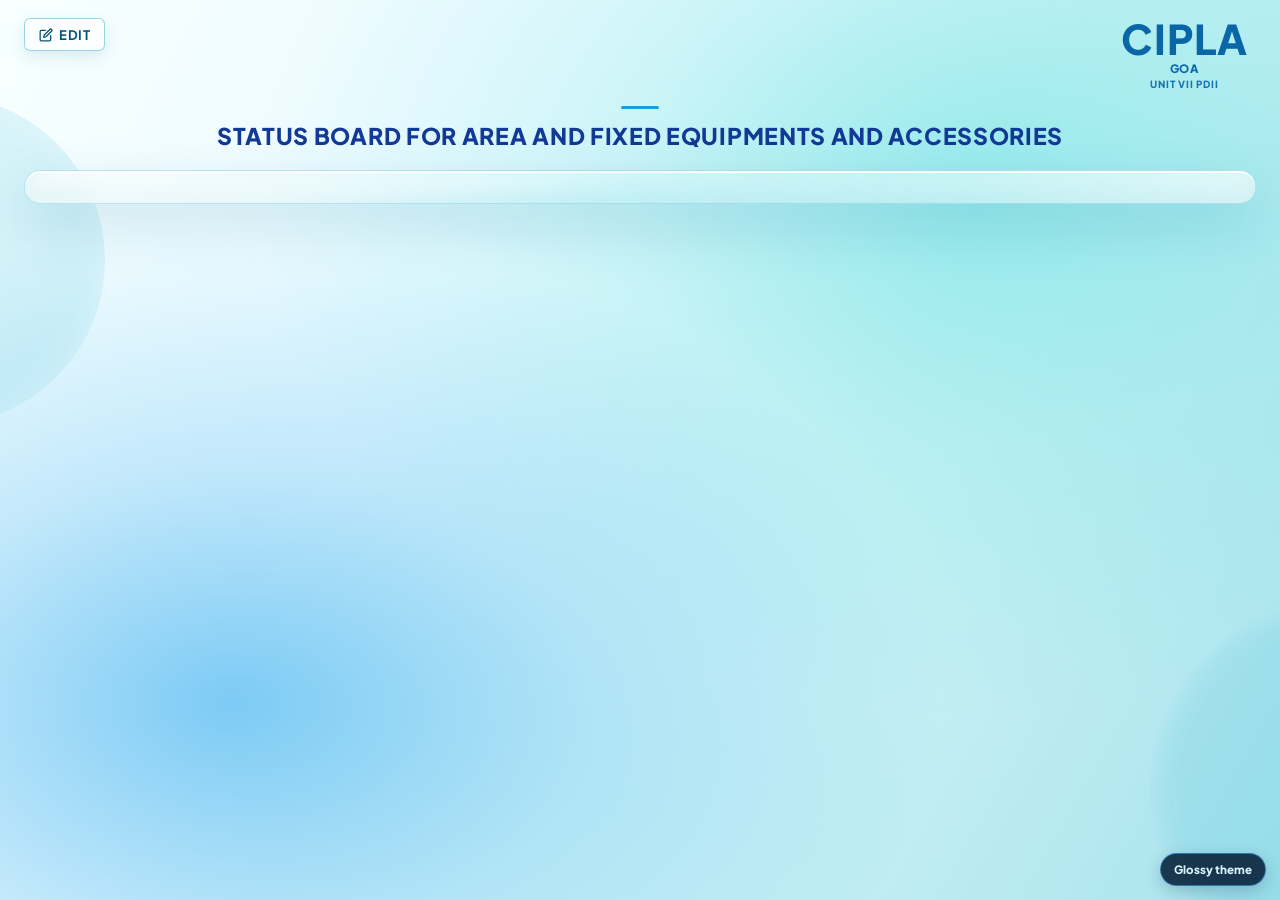
==== commit 17cf3412: "Update display page styling to match edit and login themes" ====
--- a/display.html
+++ b/display.html
@@ -7,7 +7,7 @@
   <link rel="preconnect" href="https://fonts.googleapis.com">
   <link rel="preconnect" href="https://fonts.gstatic.com" crossorigin>
   <link href="https://fonts.googleapis.com/css2?family=Plus+Jakarta+Sans:wght@500;600;700;800&family=JetBrains+Mono:wght@500;700;800&display=swap" rel="stylesheet">
-  <link rel="stylesheet" href="style.css?v=glossy-theme-1">
+  <link rel="stylesheet" href="style.css?v=glossy-theme-2">
   <script>document.documentElement.dataset.theme = localStorage.getItem('lynkedge-theme') === 'glossy' ? 'glossy' : 'default';</script>
 </head>
 <body class="display-mode">
--- a/style.css
+++ b/style.css
@@ -843,29 +843,14 @@
 
 .account-settings {
   margin-top: 18px;
-  padding: 12px;
-  border: 1px solid #d7e4ef;
-  background: #f7fbfe;
-}
-
-.change-passwords-btn {
+}
+
+.account-action-btn {
   width: 100%;
-  border: 1px solid #256ee0;
-  border-radius: 6px;
-  background: #fff;
-  color: #145bb9;
-  cursor: pointer;
-  font: inherit;
-  font-weight: 700;
-  padding: 10px 14px;
-  text-align: left;
-}
-
-.change-passwords-btn:hover {
-  background: #eef6fc;
-}
-
-.change-passwords-btn + .change-passwords-btn {
+  text-align: center;
+}
+
+.account-action-btn + .account-action-btn {
   margin-top: 8px;
 }
 
@@ -1127,12 +1112,46 @@
    ========================================================== */
 
 body.display-mode {
-  background: #001827;
-  padding: 18px 20px 22px;
+  position: relative;
+  overflow-x: hidden;
+  min-height: 100vh;
+  padding: 18px 24px 36px;
+  background:
+    radial-gradient(ellipse at 18% 78%, rgba(26, 159, 235, 0.52) 0%, rgba(26, 159, 235, 0.2) 24%, transparent 48%),
+    radial-gradient(ellipse at 76% 22%, rgba(86, 224, 222, 0.48) 0%, rgba(86, 224, 222, 0.18) 25%, transparent 52%),
+    linear-gradient(120deg, #f8ffff 0%, #e9faff 34%, #c9f1f5 68%, #a8e2ec 100%);
+  color: #123b56;
+}
+
+body.display-mode::before,
+body.display-mode::after {
+  position: fixed;
+  z-index: 0;
+  content: "";
+  pointer-events: none;
+  border-radius: 50%;
+  background: rgba(71, 196, 222, 0.18);
+  box-shadow: inset 0 0 35px rgba(255, 255, 255, 0.35);
+}
+
+body.display-mode::before {
+  width: 330px;
+  height: 330px;
+  top: 95px;
+  left: -225px;
+}
+
+body.display-mode::after {
+  width: 380px;
+  height: 380px;
+  right: -250px;
+  bottom: -80px;
 }
 
 .display-shell {
-  width: min(100%, 1500px);
+  position: relative;
+  z-index: 1;
+  width: min(100%, 1280px);
   margin: 0 auto;
 }
 
@@ -1140,7 +1159,7 @@
   display: flex;
   justify-content: space-between;
   align-items: flex-start;
-  margin-bottom: 12px;
+  margin-bottom: 16px;
 }
 
 .display-header-left {
@@ -1153,11 +1172,11 @@
   display: inline-flex;
   align-items: center;
   gap: 6px;
-  padding: 6px 14px;
-  background: rgba(8, 38, 66, 0.75);
-  border: 1px solid rgba(66, 169, 255, 0.45);
+  padding: 7px 14px;
   border-radius: 6px;
-  color: #8bdcff;
+  border: 1px solid rgba(16, 151, 181, 0.42);
+  background: rgba(255, 255, 255, 0.58);
+  color: #075271;
   font-family: inherit;
   font-size: 0.82rem;
   font-weight: 700;
@@ -1165,13 +1184,14 @@
   text-decoration: none;
   text-transform: uppercase;
   transition: all 0.2s cubic-bezier(0.4, 0, 0.2, 1);
-  box-shadow: 0 2px 8px rgba(0, 0, 0, 0.3);
-  backdrop-filter: blur(8px);
+  box-shadow: 0 6px 16px rgba(36, 133, 158, 0.14), inset 0 1px 0 #fff;
+  backdrop-filter: blur(12px);
+  -webkit-backdrop-filter: blur(12px);
 }
 
 .display-edit-btn:hover {
-  background: #0d52a1;
-  border-color: #42a9ff;
+  background: rgba(11, 153, 178, 0.92);
+  border-color: #0b9bb6;
   color: #ffffff;
   box-shadow: 0 4px 14px rgba(26, 159, 213, 0.4);
   transform: translateY(-1px);
@@ -1194,100 +1214,141 @@
   display: flex;
   flex-direction: column;
   align-items: center;
-  color: #2ea7ff;
+  color: #0b66a8;
   text-transform: uppercase;
   font-weight: 800;
-  margin-right: 12px;
+  margin-right: 8px;
 }
 
 .display-brand-name {
-  font-size: clamp(2.3rem, 3vw, 4rem);
+  font-size: clamp(2rem, 3.2vw, 3.6rem);
   line-height: 1;
+  letter-spacing: 0.02em;
 }
 
 .display-brand-meta {
-  font-size: 0.75rem;
+  font-size: 0.72rem;
   letter-spacing: 0.08em;
+  margin-top: 2px;
 }
 
 .display-brand-meta.small {
   font-size: 0.62rem;
+  opacity: 0.9;
 }
 
 .display-main-title {
-  margin: 12px 0 16px;
+  margin: 4px 0 20px;
   text-align: center;
-  color: #d9f0ff;
-  font-size: clamp(1.2rem, 2vw, 2.8rem);
+  color: #123995;
+  font-size: clamp(1.1rem, 1.8vw, 1.6rem);
   font-weight: 800;
-  letter-spacing: 0.04em;
+  letter-spacing: 0.03em;
   text-transform: uppercase;
 }
 
+.display-main-title::before {
+  content: "";
+  display: block;
+  width: 38px;
+  height: 3px;
+  margin: 0 auto 12px;
+  border-radius: 4px;
+  background: #1a9fd5;
+}
+
 .display-board {
-  border: 2px solid #20b8ed;
-  border-radius: 12px;
+  position: relative;
+  isolation: isolate;
   overflow: hidden;
-  background: #001a2b;
+  padding: 16px 22px;
+  border: 1px solid rgba(91, 190, 214, 0.4);
+  border-radius: 16px;
+  background: linear-gradient(135deg, rgba(255, 255, 255, 0.78), rgba(209, 246, 251, 0.48) 48%, rgba(255, 255, 255, 0.7));
+  box-shadow: 0 22px 52px rgba(50, 139, 176, 0.24), inset 0 2px 0 rgba(255, 255, 255, 0.95), inset 0 -12px 24px rgba(52, 164, 190, 0.1);
+  backdrop-filter: blur(12px);
+  -webkit-backdrop-filter: blur(12px);
+}
+
+.display-board::before {
+  position: absolute;
+  z-index: 0;
+  top: -28%;
+  left: -12%;
+  width: 124%;
+  height: 58%;
+  content: "";
+  pointer-events: none;
+  border-radius: 50%;
+  background: linear-gradient(115deg, rgba(255, 255, 255, 0.72), rgba(255, 255, 255, 0.24) 42%, transparent 72%);
+  filter: blur(10px);
+  transform: rotate(-4deg);
+}
+
+.display-row {
+  position: relative;
+  z-index: 1;
+  display: grid;
+  grid-template-columns: minmax(260px, 42%) minmax(0, 1fr);
+  align-items: stretch;
+  gap: 10px;
+  margin-bottom: 6px;
+}
+
+.display-row:last-child {
+  margin-bottom: 0;
+}
+
+.display-label {
+  display: flex;
+  align-items: center;
+  padding: 10px 14px;
+  min-height: 44px;
+  border-radius: 7px;
+  color: #164968;
+  background: rgba(184, 235, 246, 0.66);
+  box-shadow: inset 0 1px 0 rgba(255, 255, 255, 0.85);
+  font-size: clamp(0.85rem, 1.15vw, 1.05rem);
+  font-weight: 700;
+  border: 1px solid rgba(79, 166, 194, 0.2);
+}
+
+.display-value {
+  display: flex;
+  align-items: center;
+  padding: 10px 14px;
+  min-height: 44px;
+  border: 1px solid rgba(79, 166, 194, 0.5);
+  border-radius: 7px;
+  background: rgba(255, 255, 255, 0.66);
+  color: #123b56;
+  font-size: clamp(0.85rem, 1.15vw, 1.05rem);
+  font-weight: 600;
+  box-shadow: inset 0 1px 0 rgba(255, 255, 255, 0.9);
+  white-space: pre-wrap;
+  word-break: break-word;
 }
 
 .display-document-number {
-  margin-top: 12px;
+  position: relative;
+  z-index: 1;
+  margin-top: 14px;
   margin-left: auto;
   width: max-content;
   max-width: 100%;
   text-align: right;
-  color: #9fe8ff;
-  font-size: clamp(0.8rem, 1vw, 1.05rem);
-  font-weight: 800;
-  letter-spacing: 0.03em;
-  text-shadow: 0 0 10px rgba(122, 209, 255, 0.35);
-}
-
-.display-row {
-  display: grid;
-  grid-template-columns: minmax(260px, 42%) minmax(0, 1fr);
-  border-bottom: 1px solid #147fa9;
-}
-
-.display-row:last-child {
-  border-bottom: none;
-}
-
-.display-label,
-.display-value {
-  min-height: 54px;
-  display: flex;
-  align-items: center;
-  padding: 12px 14px;
-  color: #f5f9ff;
-  font-size: clamp(0.9rem, 1.3vw, 1.3rem);
-  font-weight: 700;
-}
-
-.display-label {
-  justify-content: flex-start;
-  border-right: 1px solid #147fa9;
-  background: rgba(11, 29, 44, 0.35);
-  color: #dfefff;
-}
-
-.display-value {
-  background: rgba(5, 22, 38, 0.72);
-  color: #ffffff;
-  font-weight: 700;
-  white-space: pre-wrap;
-  word-break: break-word;
+  color: #124d78;
+  font-family: 'JetBrains Mono', monospace;
+  font-size: clamp(0.75rem, 0.95vw, 0.92rem);
+  font-weight: 700;
+  letter-spacing: 0.06em;
 }
 
 @media (max-width: 900px) {
   .display-row {
     grid-template-columns: 1fr;
-  }
-
-  .display-label {
-    border-right: none;
-    border-bottom: 1px solid #147fa9;
+    gap: 4px;
+    margin-bottom: 10px;
   }
 }
 
@@ -1320,6 +1381,7 @@
   font-size: clamp(2rem, 4vw, 2.8rem);
   letter-spacing: 0.06em;
   line-height: 1.1;
+  text-transform: none;
 }
 
 body:not(.control-page):not(.display-mode) .brand-title,
@@ -1466,7 +1528,9 @@
 }
 
 html[data-theme="glossy"] body.control-page::before,
-html[data-theme="glossy"] body.control-page::after {
+html[data-theme="glossy"] body.control-page::after,
+html[data-theme="glossy"] body.display-mode::before,
+html[data-theme="glossy"] body.display-mode::after {
   background: rgba(71, 196, 222, 0.18);
   box-shadow: inset 0 0 35px rgba(255, 255, 255, 0.35);
 }
@@ -1491,6 +1555,7 @@
   color: #075271;
   box-shadow: 0 6px 16px rgba(36, 133, 158, 0.14), inset 0 1px 0 #fff;
   backdrop-filter: blur(12px);
+  -webkit-backdrop-filter: blur(12px);
 }
 
 html[data-theme="glossy"] .display-edit-btn:hover,
@@ -1514,57 +1579,7 @@
   color: #124d78;
 }
 
-html[data-theme="glossy"] .display-board {
-  position: relative;
-  isolation: isolate;
-  border-color: rgba(18, 166, 194, 0.58);
-  background: linear-gradient(135deg, rgba(255, 255, 255, 0.76), rgba(187, 239, 249, 0.42) 52%, rgba(255, 255, 255, 0.68));
-  box-shadow: 0 20px 42px rgba(42, 139, 163, 0.28), inset 0 2px 0 rgba(255, 255, 255, 0.95), inset 0 -8px 20px rgba(78, 174, 198, 0.12);
-  backdrop-filter: blur(12px);
-  -webkit-backdrop-filter: blur(12px);
-}
-
-html[data-theme="glossy"] .display-board::before {
-  position: absolute;
-  z-index: 2;
-  inset: -18% -12% 48% -10%;
-  content: "";
-  pointer-events: none;
-  border-radius: 50%;
-  background: linear-gradient(120deg, rgba(255, 255, 255, 0.72) 0%, rgba(255, 255, 255, 0.3) 34%, rgba(255, 255, 255, 0.06) 62%, transparent 78%);
-  filter: blur(7px);
-  opacity: 0.9;
-  transform: rotate(-5deg);
-}
-
-html[data-theme="glossy"] .display-row {
-  border-bottom-color: rgba(46, 174, 198, 0.34);
-}
-
-html[data-theme="glossy"] .display-label,
-html[data-theme="glossy"] .display-value {
-  color: #123f5d;
-  position: relative;
-  z-index: 1;
-  text-shadow: 0 1px 0 rgba(255, 255, 255, 0.65);
-}
-
-html[data-theme="glossy"] .display-label {
-  border-right-color: rgba(46, 174, 198, 0.34);
-  background: linear-gradient(180deg, rgba(240, 253, 255, 0.82) 0%, rgba(196, 241, 249, 0.7) 48%, rgba(157, 222, 237, 0.62) 100%);
-  box-shadow: inset 0 2px 0 rgba(255, 255, 255, 0.72), inset 0 -7px 13px rgba(54, 161, 187, 0.1);
-}
-
-html[data-theme="glossy"] .display-value {
-  background: linear-gradient(180deg, rgba(255, 255, 255, 0.88) 0%, rgba(239, 251, 254, 0.76) 48%, rgba(207, 239, 248, 0.68) 100%);
-  box-shadow: inset 0 2px 0 rgba(255, 255, 255, 0.86), inset 0 -7px 13px rgba(64, 154, 183, 0.08);
-}
-
-html[data-theme="glossy"] .display-document-number {
-  color: #075f82;
-  text-shadow: 0 1px 0 #fff;
-}
-
+html[data-theme="glossy"] .display-board,
 html[data-theme="glossy"] .board-panel,
 html[data-theme="glossy"] body:not(.control-page):not(.display-mode) .card {
   position: relative;
@@ -1576,6 +1591,7 @@
   -webkit-backdrop-filter: blur(12px);
 }
 
+html[data-theme="glossy"] .display-board::before,
 html[data-theme="glossy"] .board-panel::before,
 html[data-theme="glossy"] body:not(.control-page):not(.display-mode) .card::before {
   position: absolute;
@@ -1592,18 +1608,21 @@
   transform: rotate(-4deg);
 }
 
+html[data-theme="glossy"] .display-board > *,
 html[data-theme="glossy"] .board-panel > *,
 html[data-theme="glossy"] body:not(.control-page):not(.display-mode) .card > * {
   position: relative;
   z-index: 1;
 }
 
+html[data-theme="glossy"] .display-label,
 html[data-theme="glossy"] .entry-label {
   color: #164968;
   background: rgba(184, 235, 246, 0.66);
   box-shadow: inset 0 1px 0 rgba(255, 255, 255, 0.85);
 }
 
+html[data-theme="glossy"] .display-value,
 html[data-theme="glossy"] .field-box,
 html[data-theme="glossy"] .field-input,
 html[data-theme="glossy"] .field-select,
@@ -1662,3 +1681,16 @@
 html[data-theme="glossy"] body:not(.control-page):not(.display-mode) .brand-subtitle {
   color: #21617e;
 }
+
+html[data-theme="glossy"] body:not(.control-page):not(.display-mode) .feedback-banner.error {
+  border-color: rgba(190, 45, 62, 0.58);
+  background: rgba(255, 235, 238, 0.86);
+  color: #9d2034;
+  text-shadow: none;
+  box-shadow: inset 0 1px 0 rgba(255, 255, 255, 0.82), 0 5px 14px rgba(164, 42, 60, 0.1);
+}
+
+html[data-theme="glossy"] .display-document-number {
+  color: #124d78;
+}
+
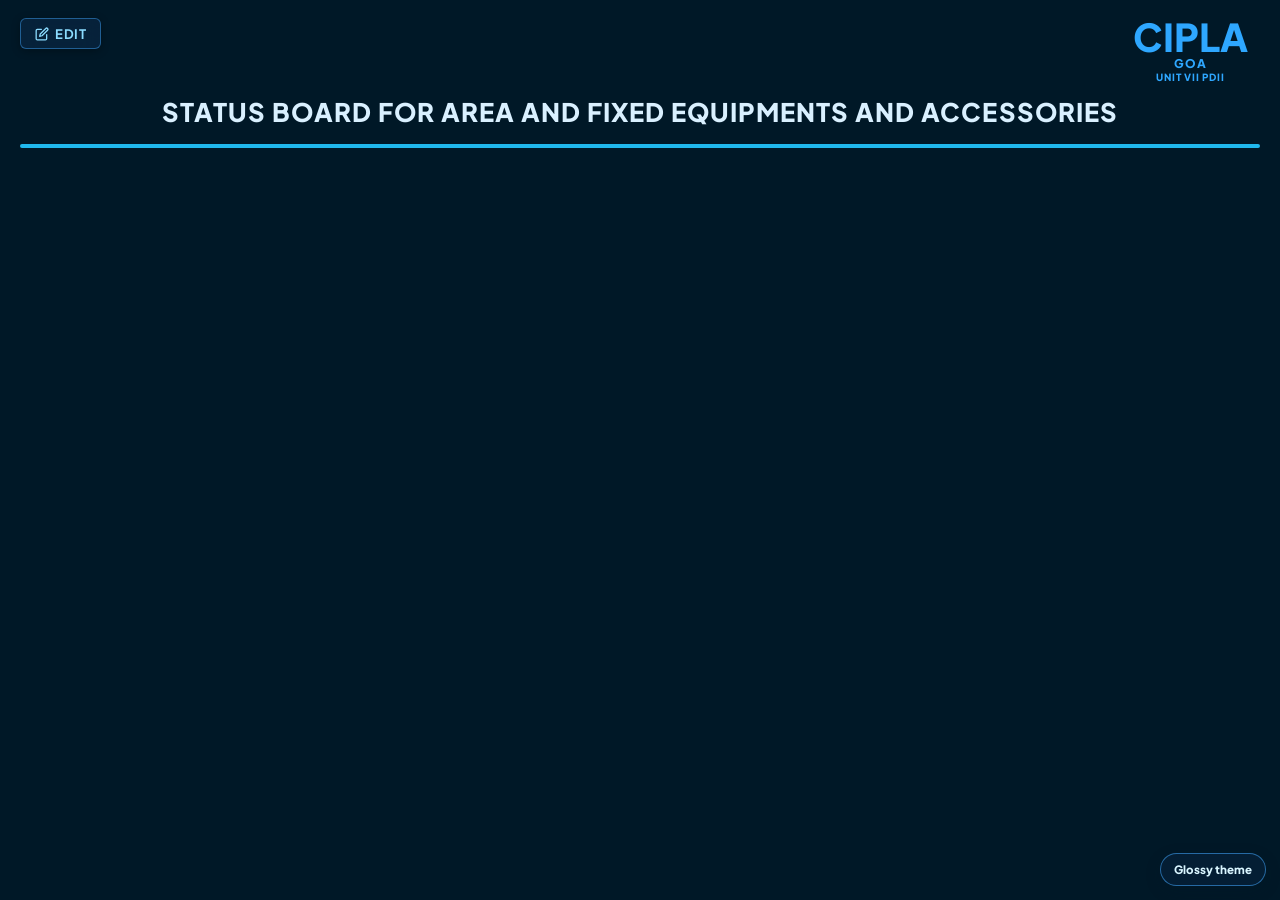
==== commit c720857c: "Update LYNKedge webpage" ====
--- a/display.html
+++ b/display.html
@@ -7,7 +7,7 @@
   <link rel="preconnect" href="https://fonts.googleapis.com">
   <link rel="preconnect" href="https://fonts.gstatic.com" crossorigin>
   <link href="https://fonts.googleapis.com/css2?family=Plus+Jakarta+Sans:wght@500;600;700;800&family=JetBrains+Mono:wght@500;700;800&display=swap" rel="stylesheet">
-  <link rel="stylesheet" href="style.css?v=glossy-theme-2">
+  <link rel="stylesheet" href="style.css?v=glossy-theme-3">
   <script>document.documentElement.dataset.theme = localStorage.getItem('lynkedge-theme') === 'glossy' ? 'glossy' : 'default';</script>
 </head>
 <body class="display-mode">
--- a/style.css
+++ b/style.css
@@ -1112,46 +1112,12 @@
    ========================================================== */
 
 body.display-mode {
-  position: relative;
-  overflow-x: hidden;
-  min-height: 100vh;
-  padding: 18px 24px 36px;
-  background:
-    radial-gradient(ellipse at 18% 78%, rgba(26, 159, 235, 0.52) 0%, rgba(26, 159, 235, 0.2) 24%, transparent 48%),
-    radial-gradient(ellipse at 76% 22%, rgba(86, 224, 222, 0.48) 0%, rgba(86, 224, 222, 0.18) 25%, transparent 52%),
-    linear-gradient(120deg, #f8ffff 0%, #e9faff 34%, #c9f1f5 68%, #a8e2ec 100%);
-  color: #123b56;
-}
-
-body.display-mode::before,
-body.display-mode::after {
-  position: fixed;
-  z-index: 0;
-  content: "";
-  pointer-events: none;
-  border-radius: 50%;
-  background: rgba(71, 196, 222, 0.18);
-  box-shadow: inset 0 0 35px rgba(255, 255, 255, 0.35);
-}
-
-body.display-mode::before {
-  width: 330px;
-  height: 330px;
-  top: 95px;
-  left: -225px;
-}
-
-body.display-mode::after {
-  width: 380px;
-  height: 380px;
-  right: -250px;
-  bottom: -80px;
+  background: #001827;
+  padding: 18px 20px 22px;
 }
 
 .display-shell {
-  position: relative;
-  z-index: 1;
-  width: min(100%, 1280px);
+  width: min(100%, 1500px);
   margin: 0 auto;
 }
 
@@ -1159,7 +1125,7 @@
   display: flex;
   justify-content: space-between;
   align-items: flex-start;
-  margin-bottom: 16px;
+  margin-bottom: 12px;
 }
 
 .display-header-left {
@@ -1172,11 +1138,11 @@
   display: inline-flex;
   align-items: center;
   gap: 6px;
-  padding: 7px 14px;
+  padding: 6px 14px;
+  background: rgba(8, 38, 66, 0.75);
+  border: 1px solid rgba(66, 169, 255, 0.45);
   border-radius: 6px;
-  border: 1px solid rgba(16, 151, 181, 0.42);
-  background: rgba(255, 255, 255, 0.58);
-  color: #075271;
+  color: #8bdcff;
   font-family: inherit;
   font-size: 0.82rem;
   font-weight: 700;
@@ -1184,14 +1150,13 @@
   text-decoration: none;
   text-transform: uppercase;
   transition: all 0.2s cubic-bezier(0.4, 0, 0.2, 1);
-  box-shadow: 0 6px 16px rgba(36, 133, 158, 0.14), inset 0 1px 0 #fff;
-  backdrop-filter: blur(12px);
-  -webkit-backdrop-filter: blur(12px);
+  box-shadow: 0 2px 8px rgba(0, 0, 0, 0.3);
+  backdrop-filter: blur(8px);
 }
 
 .display-edit-btn:hover {
-  background: rgba(11, 153, 178, 0.92);
-  border-color: #0b9bb6;
+  background: #0d52a1;
+  border-color: #42a9ff;
   color: #ffffff;
   box-shadow: 0 4px 14px rgba(26, 159, 213, 0.4);
   transform: translateY(-1px);
@@ -1214,141 +1179,100 @@
   display: flex;
   flex-direction: column;
   align-items: center;
-  color: #0b66a8;
+  color: #2ea7ff;
   text-transform: uppercase;
   font-weight: 800;
-  margin-right: 8px;
+  margin-right: 12px;
 }
 
 .display-brand-name {
-  font-size: clamp(2rem, 3.2vw, 3.6rem);
+  font-size: clamp(2.3rem, 3vw, 4rem);
   line-height: 1;
-  letter-spacing: 0.02em;
 }
 
 .display-brand-meta {
-  font-size: 0.72rem;
+  font-size: 0.75rem;
   letter-spacing: 0.08em;
-  margin-top: 2px;
 }
 
 .display-brand-meta.small {
   font-size: 0.62rem;
-  opacity: 0.9;
 }
 
 .display-main-title {
-  margin: 4px 0 20px;
+  margin: 12px 0 16px;
   text-align: center;
-  color: #123995;
-  font-size: clamp(1.1rem, 1.8vw, 1.6rem);
+  color: #d9f0ff;
+  font-size: clamp(1.2rem, 2vw, 2.8rem);
   font-weight: 800;
-  letter-spacing: 0.03em;
+  letter-spacing: 0.04em;
   text-transform: uppercase;
 }
 
-.display-main-title::before {
-  content: "";
-  display: block;
-  width: 38px;
-  height: 3px;
-  margin: 0 auto 12px;
-  border-radius: 4px;
-  background: #1a9fd5;
-}
-
 .display-board {
-  position: relative;
-  isolation: isolate;
+  border: 2px solid #20b8ed;
+  border-radius: 12px;
   overflow: hidden;
-  padding: 16px 22px;
-  border: 1px solid rgba(91, 190, 214, 0.4);
-  border-radius: 16px;
-  background: linear-gradient(135deg, rgba(255, 255, 255, 0.78), rgba(209, 246, 251, 0.48) 48%, rgba(255, 255, 255, 0.7));
-  box-shadow: 0 22px 52px rgba(50, 139, 176, 0.24), inset 0 2px 0 rgba(255, 255, 255, 0.95), inset 0 -12px 24px rgba(52, 164, 190, 0.1);
-  backdrop-filter: blur(12px);
-  -webkit-backdrop-filter: blur(12px);
-}
-
-.display-board::before {
-  position: absolute;
-  z-index: 0;
-  top: -28%;
-  left: -12%;
-  width: 124%;
-  height: 58%;
-  content: "";
-  pointer-events: none;
-  border-radius: 50%;
-  background: linear-gradient(115deg, rgba(255, 255, 255, 0.72), rgba(255, 255, 255, 0.24) 42%, transparent 72%);
-  filter: blur(10px);
-  transform: rotate(-4deg);
-}
-
-.display-row {
-  position: relative;
-  z-index: 1;
-  display: grid;
-  grid-template-columns: minmax(260px, 42%) minmax(0, 1fr);
-  align-items: stretch;
-  gap: 10px;
-  margin-bottom: 6px;
-}
-
-.display-row:last-child {
-  margin-bottom: 0;
-}
-
-.display-label {
-  display: flex;
-  align-items: center;
-  padding: 10px 14px;
-  min-height: 44px;
-  border-radius: 7px;
-  color: #164968;
-  background: rgba(184, 235, 246, 0.66);
-  box-shadow: inset 0 1px 0 rgba(255, 255, 255, 0.85);
-  font-size: clamp(0.85rem, 1.15vw, 1.05rem);
-  font-weight: 700;
-  border: 1px solid rgba(79, 166, 194, 0.2);
-}
-
-.display-value {
-  display: flex;
-  align-items: center;
-  padding: 10px 14px;
-  min-height: 44px;
-  border: 1px solid rgba(79, 166, 194, 0.5);
-  border-radius: 7px;
-  background: rgba(255, 255, 255, 0.66);
-  color: #123b56;
-  font-size: clamp(0.85rem, 1.15vw, 1.05rem);
-  font-weight: 600;
-  box-shadow: inset 0 1px 0 rgba(255, 255, 255, 0.9);
-  white-space: pre-wrap;
-  word-break: break-word;
+  background: #001a2b;
 }
 
 .display-document-number {
-  position: relative;
-  z-index: 1;
-  margin-top: 14px;
+  margin-top: 12px;
   margin-left: auto;
   width: max-content;
   max-width: 100%;
   text-align: right;
-  color: #124d78;
-  font-family: 'JetBrains Mono', monospace;
-  font-size: clamp(0.75rem, 0.95vw, 0.92rem);
-  font-weight: 700;
-  letter-spacing: 0.06em;
+  color: #9fe8ff;
+  font-size: clamp(0.8rem, 1vw, 1.05rem);
+  font-weight: 800;
+  letter-spacing: 0.03em;
+  text-shadow: 0 0 10px rgba(122, 209, 255, 0.35);
+}
+
+.display-row {
+  display: grid;
+  grid-template-columns: minmax(260px, 42%) minmax(0, 1fr);
+  border-bottom: 1px solid #147fa9;
+}
+
+.display-row:last-child {
+  border-bottom: none;
+}
+
+.display-label,
+.display-value {
+  min-height: 54px;
+  display: flex;
+  align-items: center;
+  padding: 12px 14px;
+  color: #f5f9ff;
+  font-size: clamp(0.9rem, 1.3vw, 1.3rem);
+  font-weight: 700;
+}
+
+.display-label {
+  justify-content: flex-start;
+  border-right: 1px solid #147fa9;
+  background: rgba(11, 29, 44, 0.35);
+  color: #dfefff;
+}
+
+.display-value {
+  background: rgba(5, 22, 38, 0.72);
+  color: #ffffff;
+  font-weight: 700;
+  white-space: pre-wrap;
+  word-break: break-word;
 }
 
 @media (max-width: 900px) {
   .display-row {
     grid-template-columns: 1fr;
-    gap: 4px;
-    margin-bottom: 10px;
+  }
+
+  .display-label {
+    border-right: none;
+    border-bottom: 1px solid #147fa9;
   }
 }
 
@@ -1528,11 +1452,34 @@
 }
 
 html[data-theme="glossy"] body.control-page::before,
-html[data-theme="glossy"] body.control-page::after,
+html[data-theme="glossy"] body.control-page::after {
+  background: rgba(71, 196, 222, 0.18);
+  box-shadow: inset 0 0 35px rgba(255, 255, 255, 0.35);
+}
+
 html[data-theme="glossy"] body.display-mode::before,
 html[data-theme="glossy"] body.display-mode::after {
+  position: fixed;
+  z-index: 0;
+  content: "";
+  pointer-events: none;
+  border-radius: 50%;
   background: rgba(71, 196, 222, 0.18);
   box-shadow: inset 0 0 35px rgba(255, 255, 255, 0.35);
+}
+
+html[data-theme="glossy"] body.display-mode::before {
+  width: 330px;
+  height: 330px;
+  top: 95px;
+  left: -225px;
+}
+
+html[data-theme="glossy"] body.display-mode::after {
+  width: 380px;
+  height: 380px;
+  right: -250px;
+  bottom: -80px;
 }
 
 html[data-theme="glossy"] .theme-toggle {
@@ -1571,12 +1518,45 @@
   color: #0b66a8;
 }
 
+html[data-theme="glossy"] .display-brand-name {
+  font-size: clamp(2rem, 3.2vw, 3.6rem);
+  line-height: 1;
+  letter-spacing: 0.02em;
+}
+
+html[data-theme="glossy"] .display-brand-meta {
+  font-size: 0.72rem;
+  letter-spacing: 0.08em;
+  margin-top: 2px;
+}
+
+html[data-theme="glossy"] .display-brand-meta.small {
+  font-size: 0.62rem;
+  opacity: 0.9;
+}
+
 html[data-theme="glossy"] .display-main-title,
 html[data-theme="glossy"] .control-heading,
 html[data-theme="glossy"] .control-heading p,
 html[data-theme="glossy"] body:not(.control-page):not(.display-mode) .brand-title,
 html[data-theme="glossy"] body:not(.control-page):not(.display-mode) .card-title {
   color: #124d78;
+}
+
+html[data-theme="glossy"] .display-main-title {
+  margin: 4px 0 20px;
+  color: #123995;
+  font-size: clamp(1.1rem, 1.8vw, 1.6rem);
+}
+
+html[data-theme="glossy"] .display-main-title::before {
+  content: "";
+  display: block;
+  width: 38px;
+  height: 3px;
+  margin: 0 auto 12px;
+  border-radius: 4px;
+  background: #1a9fd5;
 }
 
 html[data-theme="glossy"] .display-board,
@@ -1589,6 +1569,11 @@
   box-shadow: 0 22px 52px rgba(50, 139, 176, 0.24), inset 0 2px 0 rgba(255, 255, 255, 0.95), inset 0 -12px 24px rgba(52, 164, 190, 0.1);
   backdrop-filter: blur(12px);
   -webkit-backdrop-filter: blur(12px);
+}
+
+html[data-theme="glossy"] .display-board {
+  padding: 16px 22px;
+  border-radius: 16px;
 }
 
 html[data-theme="glossy"] .display-board::before,
@@ -1615,11 +1600,38 @@
   z-index: 1;
 }
 
+html[data-theme="glossy"] .display-row {
+  position: relative;
+  z-index: 1;
+  display: grid;
+  grid-template-columns: minmax(260px, 42%) minmax(0, 1fr);
+  align-items: stretch;
+  gap: 10px;
+  margin-bottom: 6px;
+  border-bottom: none;
+}
+
+html[data-theme="glossy"] .display-row:last-child {
+  margin-bottom: 0;
+}
+
 html[data-theme="glossy"] .display-label,
 html[data-theme="glossy"] .entry-label {
   color: #164968;
   background: rgba(184, 235, 246, 0.66);
   box-shadow: inset 0 1px 0 rgba(255, 255, 255, 0.85);
+}
+
+html[data-theme="glossy"] .display-label {
+  display: flex;
+  align-items: center;
+  padding: 10px 14px;
+  min-height: 44px;
+  border-radius: 7px;
+  border: 1px solid rgba(79, 166, 194, 0.2);
+  border-right: 1px solid rgba(79, 166, 194, 0.2);
+  font-size: clamp(0.85rem, 1.15vw, 1.05rem);
+  font-weight: 700;
 }
 
 html[data-theme="glossy"] .display-value,
@@ -1637,6 +1649,18 @@
   box-shadow: inset 0 1px 0 rgba(255, 255, 255, 0.9);
 }
 
+html[data-theme="glossy"] .display-value {
+  display: flex;
+  align-items: center;
+  padding: 10px 14px;
+  min-height: 44px;
+  border-radius: 7px;
+  font-size: clamp(0.85rem, 1.15vw, 1.05rem);
+  font-weight: 600;
+  white-space: pre-wrap;
+  word-break: break-word;
+}
+
 html[data-theme="glossy"] .field-input:focus,
 html[data-theme="glossy"] .field-select:focus,
 html[data-theme="glossy"] .selectable-field-label-input:focus {
@@ -1694,3 +1718,17 @@
   color: #124d78;
 }
 
+@media (max-width: 900px) {
+  html[data-theme="glossy"] .display-row {
+    grid-template-columns: 1fr;
+    gap: 4px;
+    margin-bottom: 10px;
+  }
+
+  html[data-theme="glossy"] .display-label {
+    border-right: none;
+    border-bottom: 1px solid rgba(79, 166, 194, 0.2);
+  }
+}
+
+
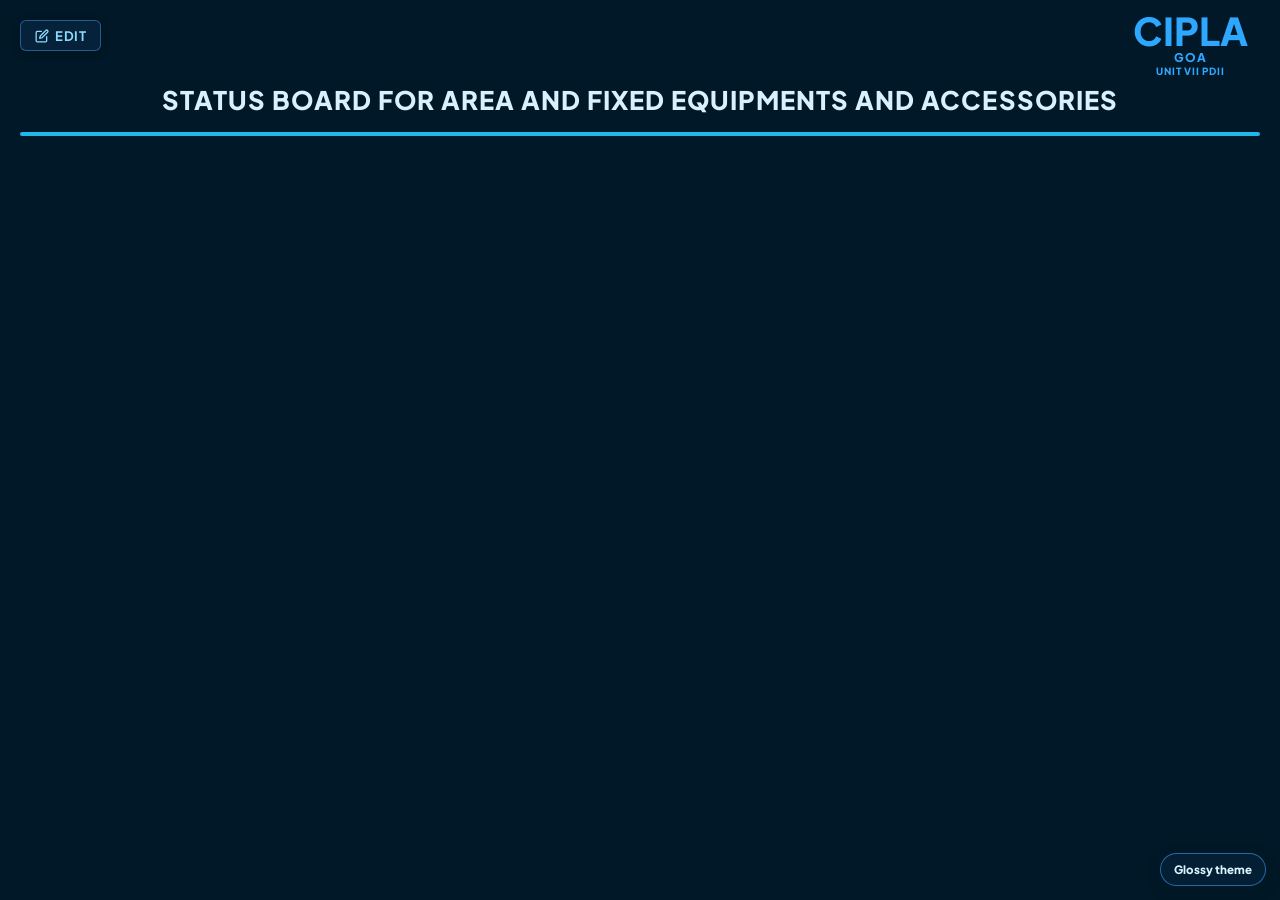
==== commit 6a15bb3c: "Restore original dark theme toggle and refine display header alignment" ====
--- a/display.html
+++ b/display.html
@@ -7,7 +7,7 @@
   <link rel="preconnect" href="https://fonts.googleapis.com">
   <link rel="preconnect" href="https://fonts.gstatic.com" crossorigin>
   <link href="https://fonts.googleapis.com/css2?family=Plus+Jakarta+Sans:wght@500;600;700;800&family=JetBrains+Mono:wght@500;700;800&display=swap" rel="stylesheet">
-  <link rel="stylesheet" href="style.css?v=glossy-theme-3">
+  <link rel="stylesheet" href="style.css?v=glossy-theme-4">
   <script>document.documentElement.dataset.theme = localStorage.getItem('lynkedge-theme') === 'glossy' ? 'glossy' : 'default';</script>
 </head>
 <body class="display-mode">
--- a/style.css
+++ b/style.css
@@ -1125,13 +1125,14 @@
   display: flex;
   justify-content: space-between;
   align-items: flex-start;
-  margin-bottom: 12px;
+  margin-bottom: 6px;
 }
 
 .display-header-left {
   display: flex;
   align-items: center;
   gap: 16px;
+  padding-top: 2px;
 }
 
 .display-edit-btn {
@@ -1182,6 +1183,7 @@
   color: #2ea7ff;
   text-transform: uppercase;
   font-weight: 800;
+  margin-top: -6px;
   margin-right: 12px;
 }
 
@@ -1200,7 +1202,7 @@
 }
 
 .display-main-title {
-  margin: 12px 0 16px;
+  margin: 4px 0 16px;
   text-align: center;
   color: #d9f0ff;
   font-size: clamp(1.2rem, 2vw, 2.8rem);
@@ -1518,6 +1520,18 @@
   color: #0b66a8;
 }
 
+html[data-theme="glossy"] .display-header-row {
+  margin-bottom: 2px;
+}
+
+html[data-theme="glossy"] .display-header-left {
+  padding-top: 2px;
+}
+
+html[data-theme="glossy"] .display-brand-block {
+  margin-top: -6px;
+}
+
 html[data-theme="glossy"] .display-brand-name {
   font-size: clamp(2rem, 3.2vw, 3.6rem);
   line-height: 1;
@@ -1544,7 +1558,7 @@
 }
 
 html[data-theme="glossy"] .display-main-title {
-  margin: 4px 0 20px;
+  margin: -6px 0 16px;
   color: #123995;
   font-size: clamp(1.1rem, 1.8vw, 1.6rem);
 }
@@ -1554,7 +1568,7 @@
   display: block;
   width: 38px;
   height: 3px;
-  margin: 0 auto 12px;
+  margin: 0 auto 8px;
   border-radius: 4px;
   background: #1a9fd5;
 }
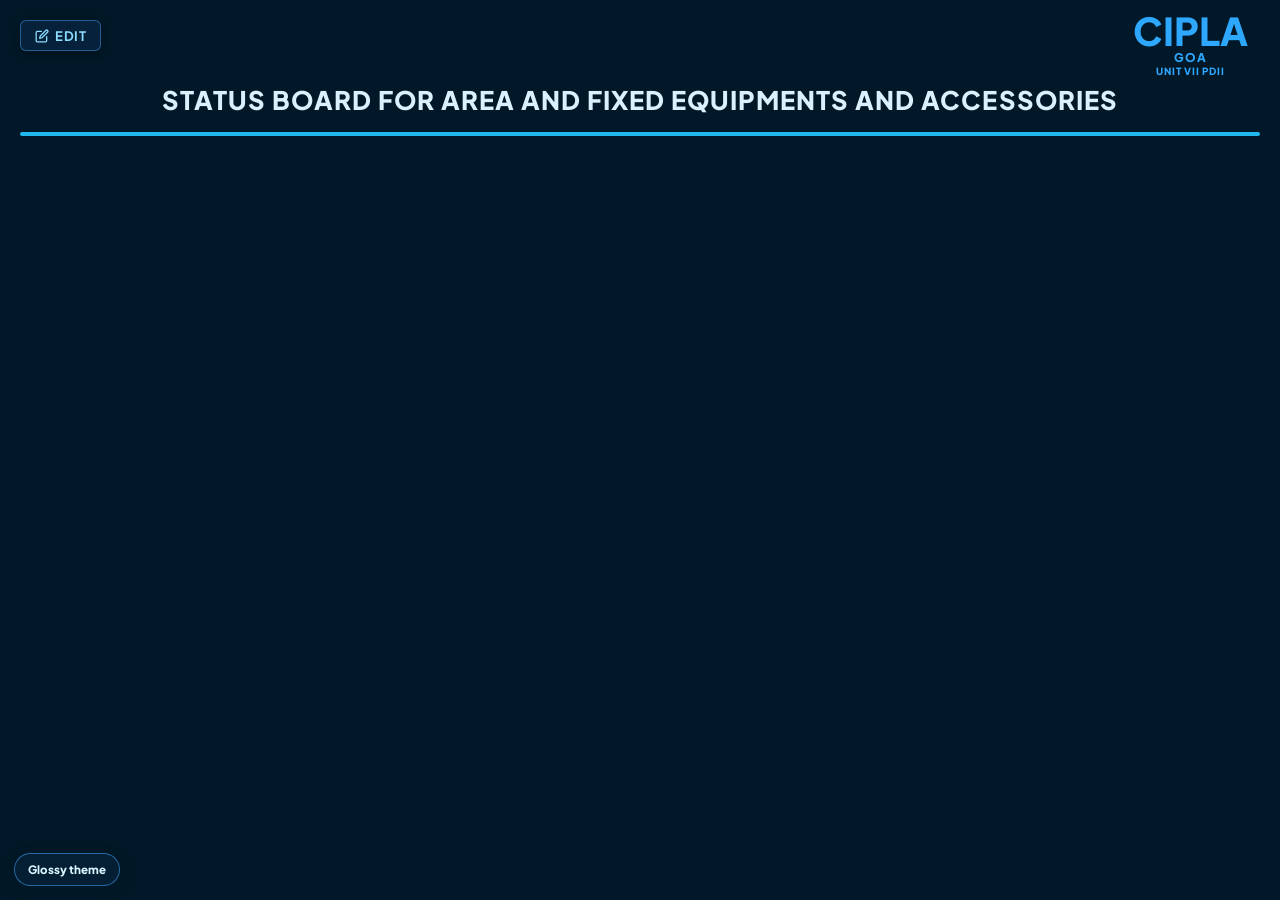
==== commit 32099a26: "Add Dark theme and update theme switcher to support Original, Glossy, and Dark themes" ====
--- a/display.html
+++ b/display.html
@@ -7,8 +7,8 @@
   <link rel="preconnect" href="https://fonts.googleapis.com">
   <link rel="preconnect" href="https://fonts.gstatic.com" crossorigin>
   <link href="https://fonts.googleapis.com/css2?family=Plus+Jakarta+Sans:wght@500;600;700;800&family=JetBrains+Mono:wght@500;700;800&display=swap" rel="stylesheet">
-  <link rel="stylesheet" href="style.css?v=glossy-theme-4">
-  <script>document.documentElement.dataset.theme = localStorage.getItem('lynkedge-theme') === 'glossy' ? 'glossy' : 'default';</script>
+  <link rel="stylesheet" href="style.css?v=glassmorphism-1">
+  <script>const t=localStorage.getItem('lynkedge-theme');document.documentElement.dataset.theme=(t==='glossy'||t==='dark')?t:'default';</script>
 </head>
 <body class="display-mode">
   <button type="button" class="theme-toggle" data-theme-toggle aria-pressed="false">Glossy theme</button>
--- a/style.css
+++ b/style.css
@@ -1428,7 +1428,7 @@
 /* Optional glossy theme. The unscoped rules above remain the default theme. */
 .theme-toggle {
   position: fixed;
-  right: 14px;
+  left: 14px;
   bottom: 14px;
   z-index: 20;
   border: 1px solid rgba(66, 169, 255, 0.55);
@@ -1466,22 +1466,24 @@
   content: "";
   pointer-events: none;
   border-radius: 50%;
-  background: rgba(71, 196, 222, 0.18);
-  box-shadow: inset 0 0 35px rgba(255, 255, 255, 0.35);
 }
 
 html[data-theme="glossy"] body.display-mode::before {
-  width: 330px;
-  height: 330px;
-  top: 95px;
-  left: -225px;
+  width: 440px;
+  height: 440px;
+  top: 80px;
+  left: -200px;
+  background: radial-gradient(circle, rgba(71, 214, 245, 0.28) 0%, rgba(34, 185, 230, 0.14) 50%, transparent 72%);
+  box-shadow: 0 0 80px rgba(56, 189, 248, 0.22);
 }
 
 html[data-theme="glossy"] body.display-mode::after {
-  width: 380px;
-  height: 380px;
-  right: -250px;
-  bottom: -80px;
+  width: 480px;
+  height: 480px;
+  right: -220px;
+  bottom: -60px;
+  background: radial-gradient(circle, rgba(96, 195, 250, 0.28) 0%, rgba(59, 130, 246, 0.12) 50%, transparent 72%);
+  box-shadow: 0 0 90px rgba(96, 165, 250, 0.2);
 }
 
 html[data-theme="glossy"] .theme-toggle {
@@ -1497,7 +1499,29 @@
   border-color: #0d9fb9;
 }
 
-html[data-theme="glossy"] .display-edit-btn,
+html[data-theme="glossy"] .display-edit-btn {
+  border: 1px solid rgba(255, 255, 255, 0.8);
+  background: linear-gradient(135deg, rgba(255, 255, 255, 0.72) 0%, rgba(225, 248, 253, 0.5) 100%);
+  color: #075271;
+  box-shadow:
+    0 8px 22px rgba(36, 133, 158, 0.16),
+    inset 0 1.5px 0.5px #fff,
+    inset 0 -1px 1px rgba(79, 166, 194, 0.25);
+  backdrop-filter: blur(16px) saturate(180%);
+  -webkit-backdrop-filter: blur(16px) saturate(180%);
+  transition: all 0.22s cubic-bezier(0.4, 0, 0.2, 1);
+}
+
+html[data-theme="glossy"] .display-edit-btn:hover {
+  background: linear-gradient(135deg, rgba(14, 168, 196, 0.95), rgba(7, 135, 158, 0.95));
+  border-color: rgba(255, 255, 255, 0.7);
+  color: #ffffff;
+  box-shadow:
+    0 10px 25px rgba(11, 145, 168, 0.32),
+    inset 0 1px 0 rgba(255, 255, 255, 0.5);
+  transform: translateY(-1px);
+}
+
 html[data-theme="glossy"] .back-nav-btn {
   border-color: rgba(16, 151, 181, 0.42);
   background: rgba(255, 255, 255, 0.58);
@@ -1507,7 +1531,6 @@
   -webkit-backdrop-filter: blur(12px);
 }
 
-html[data-theme="glossy"] .display-edit-btn:hover,
 html[data-theme="glossy"] .back-nav-btn:hover {
   background: rgba(11, 153, 178, 0.92);
   border-color: #0b9bb6;
@@ -1573,7 +1596,44 @@
   background: #1a9fd5;
 }
 
-html[data-theme="glossy"] .display-board,
+html[data-theme="glossy"] .display-board {
+  position: relative;
+  isolation: isolate;
+  overflow: hidden;
+  padding: 16px 22px;
+  border-radius: 18px;
+  border: 1px solid rgba(255, 255, 255, 0.8);
+  background: linear-gradient(135deg, rgba(255, 255, 255, 0.7) 0%, rgba(215, 246, 252, 0.4) 45%, rgba(255, 255, 255, 0.65) 100%);
+  box-shadow:
+    0 30px 65px -15px rgba(45, 135, 168, 0.24),
+    0 12px 28px -8px rgba(0, 0, 0, 0.04),
+    inset 0 2px 1px 0 rgba(255, 255, 255, 0.98),
+    inset 0 -1.5px 2px 0 rgba(255, 255, 255, 0.6),
+    inset 0 -15px 30px rgba(52, 164, 190, 0.08);
+  backdrop-filter: blur(20px) saturate(190%);
+  -webkit-backdrop-filter: blur(20px) saturate(190%);
+}
+
+html[data-theme="glossy"] .display-board::before {
+  position: absolute;
+  z-index: 0;
+  top: -35%;
+  left: -15%;
+  width: 130%;
+  height: 65%;
+  content: "";
+  pointer-events: none;
+  border-radius: 50%;
+  background: linear-gradient(118deg, rgba(255, 255, 255, 0.88) 0%, rgba(255, 255, 255, 0.35) 32%, rgba(255, 255, 255, 0.03) 65%, transparent 80%);
+  filter: blur(12px);
+  transform: rotate(-3deg);
+}
+
+html[data-theme="glossy"] .display-board > * {
+  position: relative;
+  z-index: 1;
+}
+
 html[data-theme="glossy"] .board-panel,
 html[data-theme="glossy"] body:not(.control-page):not(.display-mode) .card {
   position: relative;
@@ -1585,12 +1645,6 @@
   -webkit-backdrop-filter: blur(12px);
 }
 
-html[data-theme="glossy"] .display-board {
-  padding: 16px 22px;
-  border-radius: 16px;
-}
-
-html[data-theme="glossy"] .display-board::before,
 html[data-theme="glossy"] .board-panel::before,
 html[data-theme="glossy"] body:not(.control-page):not(.display-mode) .card::before {
   position: absolute;
@@ -1607,7 +1661,6 @@
   transform: rotate(-4deg);
 }
 
-html[data-theme="glossy"] .display-board > *,
 html[data-theme="glossy"] .board-panel > *,
 html[data-theme="glossy"] body:not(.control-page):not(.display-mode) .card > * {
   position: relative;
@@ -1629,26 +1682,54 @@
   margin-bottom: 0;
 }
 
-html[data-theme="glossy"] .display-label,
+html[data-theme="glossy"] .display-label {
+  display: flex;
+  align-items: center;
+  padding: 10px 15px;
+  min-height: 44px;
+  border-radius: 8px;
+  border: 1px solid rgba(255, 255, 255, 0.75);
+  background: linear-gradient(135deg, rgba(188, 238, 248, 0.75) 0%, rgba(160, 226, 242, 0.54) 100%);
+  color: #11425e;
+  font-size: clamp(0.85rem, 1.15vw, 1.05rem);
+  font-weight: 700;
+  box-shadow:
+    inset 0 1.5px 0.5px 0 rgba(255, 255, 255, 0.95),
+    inset 0 -1px 0 0 rgba(79, 166, 194, 0.28),
+    0 4px 14px rgba(35, 120, 155, 0.07);
+  backdrop-filter: blur(14px) saturate(180%);
+  -webkit-backdrop-filter: blur(14px) saturate(180%);
+  text-shadow: 0 1px 0 rgba(255, 255, 255, 0.65);
+}
+
+html[data-theme="glossy"] .display-value {
+  display: flex;
+  align-items: center;
+  padding: 10px 15px;
+  min-height: 44px;
+  border-radius: 8px;
+  border: 1px solid rgba(255, 255, 255, 0.85);
+  background: linear-gradient(135deg, rgba(255, 255, 255, 0.84) 0%, rgba(238, 252, 255, 0.6) 100%);
+  color: #0e324c;
+  font-size: clamp(0.85rem, 1.15vw, 1.05rem);
+  font-weight: 600;
+  box-shadow:
+    inset 0 2px 1px 0 rgba(255, 255, 255, 0.98),
+    inset 0 -1px 1px 0 rgba(255, 255, 255, 0.65),
+    inset 0 -6px 14px rgba(60, 165, 195, 0.05),
+    0 4px 16px rgba(35, 120, 155, 0.08);
+  backdrop-filter: blur(16px) saturate(190%);
+  -webkit-backdrop-filter: blur(16px) saturate(190%);
+  white-space: pre-wrap;
+  word-break: break-word;
+}
+
 html[data-theme="glossy"] .entry-label {
   color: #164968;
   background: rgba(184, 235, 246, 0.66);
   box-shadow: inset 0 1px 0 rgba(255, 255, 255, 0.85);
 }
 
-html[data-theme="glossy"] .display-label {
-  display: flex;
-  align-items: center;
-  padding: 10px 14px;
-  min-height: 44px;
-  border-radius: 7px;
-  border: 1px solid rgba(79, 166, 194, 0.2);
-  border-right: 1px solid rgba(79, 166, 194, 0.2);
-  font-size: clamp(0.85rem, 1.15vw, 1.05rem);
-  font-weight: 700;
-}
-
-html[data-theme="glossy"] .display-value,
 html[data-theme="glossy"] .field-box,
 html[data-theme="glossy"] .field-input,
 html[data-theme="glossy"] .field-select,
@@ -1663,18 +1744,6 @@
   box-shadow: inset 0 1px 0 rgba(255, 255, 255, 0.9);
 }
 
-html[data-theme="glossy"] .display-value {
-  display: flex;
-  align-items: center;
-  padding: 10px 14px;
-  min-height: 44px;
-  border-radius: 7px;
-  font-size: clamp(0.85rem, 1.15vw, 1.05rem);
-  font-weight: 600;
-  white-space: pre-wrap;
-  word-break: break-word;
-}
-
 html[data-theme="glossy"] .field-input:focus,
 html[data-theme="glossy"] .field-select:focus,
 html[data-theme="glossy"] .selectable-field-label-input:focus {
@@ -1745,4 +1814,487 @@
   }
 }
 
-
+/* ==========================================================================
+   Dark Theme (html[data-theme="dark"])
+   Modern dark version of LYNKedge UI with dark glass, cyan accents & high contrast
+   ========================================================================== */
+
+html[data-theme="dark"] body.control-page,
+html[data-theme="dark"] body.display-mode,
+html[data-theme="dark"] body:not(.control-page):not(.display-mode) {
+  background:
+    radial-gradient(ellipse at 18% 78%, rgba(14, 56, 92, 0.4) 0%, rgba(10, 32, 54, 0.2) 28%, transparent 55%),
+    radial-gradient(ellipse at 78% 18%, rgba(14, 72, 115, 0.35) 0%, rgba(8, 30, 50, 0.18) 30%, transparent 58%),
+    linear-gradient(135deg, #09111c 0%, #0c1827 35%, #081320 70%, #050c16 100%);
+  color: #e2eaf4;
+}
+
+html[data-theme="dark"] body.control-page::before,
+html[data-theme="dark"] body.control-page::after {
+  background: rgba(14, 116, 178, 0.08);
+  box-shadow: inset 0 0 35px rgba(0, 0, 0, 0.5);
+}
+
+html[data-theme="dark"] body.display-mode::before,
+html[data-theme="dark"] body.display-mode::after {
+  position: fixed;
+  z-index: 0;
+  content: "";
+  pointer-events: none;
+  border-radius: 50%;
+}
+
+html[data-theme="dark"] body.display-mode::before {
+  width: 440px;
+  height: 440px;
+  top: 80px;
+  left: -200px;
+  background: radial-gradient(circle, rgba(14, 116, 178, 0.22) 0%, rgba(8, 48, 80, 0.08) 50%, transparent 72%);
+  box-shadow: 0 0 80px rgba(14, 116, 178, 0.15);
+}
+
+html[data-theme="dark"] body.display-mode::after {
+  width: 480px;
+  height: 480px;
+  right: -220px;
+  bottom: -60px;
+  background: radial-gradient(circle, rgba(6, 182, 212, 0.18) 0%, rgba(8, 48, 80, 0.08) 50%, transparent 72%);
+  box-shadow: 0 0 90px rgba(6, 182, 212, 0.12);
+}
+
+html[data-theme="dark"] .theme-toggle {
+  border-color: rgba(56, 189, 248, 0.45);
+  background: rgba(12, 26, 44, 0.9);
+  color: #7dd3fc;
+  box-shadow: 0 8px 20px rgba(0, 0, 0, 0.5), inset 0 1px 0 rgba(255, 255, 255, 0.1);
+  backdrop-filter: blur(12px);
+  -webkit-backdrop-filter: blur(12px);
+}
+
+html[data-theme="dark"] .theme-toggle:hover {
+  background: #112844;
+  border-color: #38bdf8;
+  color: #ffffff;
+}
+
+html[data-theme="dark"] .display-edit-btn {
+  border: 1px solid rgba(56, 189, 248, 0.4);
+  background: linear-gradient(135deg, rgba(15, 36, 60, 0.8) 0%, rgba(10, 26, 46, 0.6) 100%);
+  color: #38bdf8;
+  box-shadow:
+    0 8px 22px rgba(0, 0, 0, 0.35),
+    inset 0 1px 0 rgba(255, 255, 255, 0.12),
+    inset 0 -1px 1px rgba(0, 0, 0, 0.4);
+  backdrop-filter: blur(16px) saturate(180%);
+  -webkit-backdrop-filter: blur(16px) saturate(180%);
+  transition: all 0.22s cubic-bezier(0.4, 0, 0.2, 1);
+}
+
+html[data-theme="dark"] .display-edit-btn:hover {
+  background: linear-gradient(135deg, #0284c7, #0369a1);
+  border-color: rgba(125, 211, 252, 0.8);
+  color: #ffffff;
+  box-shadow: 0 10px 25px rgba(2, 132, 199, 0.4), inset 0 1px 0 rgba(255, 255, 255, 0.3);
+  transform: translateY(-1px);
+}
+
+html[data-theme="dark"] .back-nav-btn {
+  border-color: rgba(56, 189, 248, 0.35);
+  background: rgba(14, 32, 54, 0.75);
+  color: #7dd3fc;
+  box-shadow: 0 6px 16px rgba(0, 0, 0, 0.3), inset 0 1px 0 rgba(255, 255, 255, 0.08);
+  backdrop-filter: blur(12px);
+  -webkit-backdrop-filter: blur(12px);
+}
+
+html[data-theme="dark"] .back-nav-btn:hover {
+  background: #0284c7;
+  border-color: #38bdf8;
+  color: #ffffff;
+}
+
+html[data-theme="dark"] .display-brand-block,
+html[data-theme="dark"] .login-cipla-brand,
+html[data-theme="dark"] .brand-block {
+  color: #38bdf8;
+}
+
+html[data-theme="dark"] .display-header-row {
+  margin-bottom: 2px;
+}
+
+html[data-theme="dark"] .display-header-left {
+  padding-top: 2px;
+}
+
+html[data-theme="dark"] .display-brand-block {
+  margin-top: -6px;
+}
+
+html[data-theme="dark"] .display-brand-name {
+  font-size: clamp(2rem, 3.2vw, 3.6rem);
+  line-height: 1;
+  letter-spacing: 0.02em;
+  text-shadow: 0 0 25px rgba(56, 189, 248, 0.3);
+}
+
+html[data-theme="dark"] .display-brand-meta {
+  font-size: 0.72rem;
+  letter-spacing: 0.08em;
+  margin-top: 2px;
+  color: #7dd3fc;
+}
+
+html[data-theme="dark"] .display-brand-meta.small {
+  font-size: 0.62rem;
+  opacity: 0.85;
+}
+
+html[data-theme="dark"] .display-main-title,
+html[data-theme="dark"] .control-heading,
+html[data-theme="dark"] .control-heading p,
+html[data-theme="dark"] body:not(.control-page):not(.display-mode) .brand-title,
+html[data-theme="dark"] body:not(.control-page):not(.display-mode) .card-title {
+  color: #e0f2fe;
+}
+
+html[data-theme="dark"] .control-heading h1 {
+  color: #f0f9ff;
+}
+
+html[data-theme="dark"] .control-heading p {
+  color: #7dd3fc;
+}
+
+html[data-theme="dark"] .display-main-title {
+  margin: -6px 0 16px;
+  color: #bae6fd;
+  font-size: clamp(1.1rem, 1.8vw, 1.6rem);
+  text-shadow: 0 0 24px rgba(56, 189, 248, 0.25);
+}
+
+html[data-theme="dark"] .display-main-title::before {
+  content: "";
+  display: block;
+  width: 38px;
+  height: 3px;
+  margin: 0 auto 8px;
+  border-radius: 4px;
+  background: #38bdf8;
+  box-shadow: 0 0 10px rgba(56, 189, 248, 0.5);
+}
+
+html[data-theme="dark"] .display-board {
+  position: relative;
+  isolation: isolate;
+  overflow: hidden;
+  padding: 16px 22px;
+  border-radius: 18px;
+  border: 1px solid rgba(56, 110, 160, 0.45);
+  background: linear-gradient(135deg, rgba(13, 27, 44, 0.88) 0%, rgba(9, 20, 34, 0.82) 45%, rgba(14, 28, 46, 0.88) 100%);
+  box-shadow:
+    0 30px 65px -15px rgba(0, 0, 0, 0.65),
+    0 12px 28px -8px rgba(0, 0, 0, 0.3),
+    inset 0 1px 1px 0 rgba(255, 255, 255, 0.1),
+    inset 0 -1px 2px 0 rgba(0, 0, 0, 0.5),
+    inset 0 -15px 30px rgba(14, 116, 178, 0.08);
+  backdrop-filter: blur(20px) saturate(180%);
+  -webkit-backdrop-filter: blur(20px) saturate(180%);
+}
+
+html[data-theme="dark"] .display-board::before {
+  position: absolute;
+  z-index: 0;
+  top: -35%;
+  left: -15%;
+  width: 130%;
+  height: 65%;
+  content: "";
+  pointer-events: none;
+  border-radius: 50%;
+  background: linear-gradient(118deg, rgba(56, 189, 248, 0.12) 0%, rgba(14, 116, 178, 0.05) 32%, transparent 70%);
+  filter: blur(14px);
+  transform: rotate(-3deg);
+}
+
+html[data-theme="dark"] .display-board > * {
+  position: relative;
+  z-index: 1;
+}
+
+html[data-theme="dark"] .board-panel,
+html[data-theme="dark"] body:not(.control-page):not(.display-mode) .card {
+  position: relative;
+  overflow: hidden;
+  border-color: rgba(56, 110, 160, 0.45);
+  background: linear-gradient(135deg, rgba(13, 27, 44, 0.9), rgba(9, 20, 34, 0.85) 48%, rgba(14, 28, 46, 0.9));
+  box-shadow: 0 22px 52px rgba(0, 0, 0, 0.6), inset 0 1px 0 rgba(255, 255, 255, 0.1), inset 0 -12px 24px rgba(0, 0, 0, 0.4);
+  backdrop-filter: blur(16px);
+  -webkit-backdrop-filter: blur(16px);
+}
+
+html[data-theme="dark"] .board-panel::before,
+html[data-theme="dark"] body:not(.control-page):not(.display-mode) .card::before {
+  position: absolute;
+  z-index: 0;
+  top: -28%;
+  left: -12%;
+  width: 124%;
+  height: 58%;
+  content: "";
+  pointer-events: none;
+  border-radius: 50%;
+  background: linear-gradient(115deg, rgba(56, 189, 248, 0.1), rgba(14, 116, 178, 0.04) 42%, transparent 72%);
+  filter: blur(12px);
+  transform: rotate(-4deg);
+}
+
+html[data-theme="dark"] .board-panel > *,
+html[data-theme="dark"] body:not(.control-page):not(.display-mode) .card > * {
+  position: relative;
+  z-index: 1;
+}
+
+html[data-theme="dark"] .display-row {
+  position: relative;
+  z-index: 1;
+  display: grid;
+  grid-template-columns: minmax(260px, 42%) minmax(0, 1fr);
+  align-items: stretch;
+  gap: 10px;
+  margin-bottom: 6px;
+  border-bottom: none;
+}
+
+html[data-theme="dark"] .display-row:last-child {
+  margin-bottom: 0;
+}
+
+html[data-theme="dark"] .display-label {
+  display: flex;
+  align-items: center;
+  padding: 10px 15px;
+  min-height: 44px;
+  border-radius: 8px;
+  border: 1px solid rgba(56, 110, 160, 0.35);
+  background: linear-gradient(135deg, rgba(16, 36, 60, 0.85) 0%, rgba(12, 28, 48, 0.75) 100%);
+  color: #93c5fd;
+  font-size: clamp(0.85rem, 1.15vw, 1.05rem);
+  font-weight: 700;
+  box-shadow:
+    inset 0 1px 0 rgba(255, 255, 255, 0.08),
+    inset 0 -1px 0 rgba(0, 0, 0, 0.3),
+    0 4px 14px rgba(0, 0, 0, 0.25);
+  backdrop-filter: blur(14px) saturate(180%);
+  -webkit-backdrop-filter: blur(14px) saturate(180%);
+  text-shadow: 0 1px 2px rgba(0, 0, 0, 0.5);
+}
+
+html[data-theme="dark"] .display-value {
+  display: flex;
+  align-items: center;
+  padding: 10px 15px;
+  min-height: 44px;
+  border-radius: 8px;
+  border: 1px solid rgba(56, 110, 160, 0.3);
+  background: linear-gradient(135deg, rgba(12, 25, 42, 0.9) 0%, rgba(9, 20, 35, 0.82) 100%);
+  color: #f8fafc;
+  font-size: clamp(0.85rem, 1.15vw, 1.05rem);
+  font-weight: 600;
+  box-shadow:
+    inset 0 1px 0 rgba(255, 255, 255, 0.06),
+    inset 0 -1px 1px rgba(0, 0, 0, 0.4),
+    0 4px 16px rgba(0, 0, 0, 0.25);
+  backdrop-filter: blur(16px) saturate(190%);
+  -webkit-backdrop-filter: blur(16px) saturate(190%);
+  white-space: pre-wrap;
+  word-break: break-word;
+}
+
+html[data-theme="dark"] .entry-label {
+  color: #93c5fd;
+  background: rgba(16, 36, 60, 0.8);
+  box-shadow: inset 0 1px 0 rgba(255, 255, 255, 0.06);
+}
+
+html[data-theme="dark"] .field-box,
+html[data-theme="dark"] .field-input,
+html[data-theme="dark"] .field-select,
+html[data-theme="dark"] .field-label-editor,
+html[data-theme="dark"] .custom-row .custom-label,
+html[data-theme="dark"] .custom-row .custom-value,
+html[data-theme="dark"] .status-picker-btn,
+html[data-theme="dark"] .status-native-select {
+  border-color: rgba(56, 110, 160, 0.45);
+  background: rgba(10, 22, 38, 0.85);
+  color: #f1f5f9;
+  box-shadow: inset 0 1px 0 rgba(255, 255, 255, 0.05);
+}
+
+html[data-theme="dark"] .brand-unit-input,
+html[data-theme="dark"] .brand-document-input {
+  background: transparent;
+  color: #38bdf8;
+}
+
+html[data-theme="dark"] .field-input:focus,
+html[data-theme="dark"] .field-select:focus,
+html[data-theme="dark"] .selectable-field-label-input:focus {
+  border-color: #38bdf8;
+  box-shadow: 0 0 0 3px rgba(56, 189, 248, 0.2), inset 0 1px 0 rgba(255, 255, 255, 0.1);
+}
+
+html[data-theme="dark"] .submit-btn,
+html[data-theme="dark"] .confirm-status-btn,
+html[data-theme="dark"] .confirm-remove-btn,
+html[data-theme="dark"] body:not(.control-page):not(.display-mode) .btn-primary {
+  border-color: #0284c7;
+  background: linear-gradient(180deg, #0284c7, #0369a1);
+  color: #fff;
+  box-shadow: 0 5px 14px rgba(2, 132, 199, 0.35), inset 0 1px 0 rgba(255, 255, 255, 0.25);
+}
+
+html[data-theme="dark"] .submit-btn:hover,
+html[data-theme="dark"] .confirm-status-btn:hover,
+html[data-theme="dark"] .confirm-remove-btn:hover,
+html[data-theme="dark"] body:not(.control-page):not(.display-mode) .btn-primary:hover {
+  background: linear-gradient(180deg, #0369a1, #075985);
+}
+
+html[data-theme="dark"] .add-row-btn,
+html[data-theme="dark"] .field-name-control,
+html[data-theme="dark"] .add-status-btn,
+html[data-theme="dark"] .cancel-status-btn {
+  border-color: rgba(56, 189, 248, 0.35);
+  background: rgba(14, 32, 54, 0.75);
+  color: #7dd3fc;
+  box-shadow: inset 0 1px 0 rgba(255, 255, 255, 0.08);
+}
+
+html[data-theme="dark"] .add-row-btn:hover,
+html[data-theme="dark"] .field-name-control:hover,
+html[data-theme="dark"] .add-status-btn:hover,
+html[data-theme="dark"] .cancel-status-btn:hover {
+  background: #132a48;
+  color: #ffffff;
+}
+
+html[data-theme="dark"] .custom-rows-container {
+  border-color: rgba(56, 110, 160, 0.35);
+  background: rgba(10, 22, 38, 0.5);
+}
+
+html[data-theme="dark"] .radio-label {
+  color: #e2eaf4;
+}
+
+html[data-theme="dark"] .status-options-list {
+  background: #0d1b2a;
+  border: 1px solid rgba(56, 110, 160, 0.45);
+  box-shadow: 0 12px 30px rgba(0, 0, 0, 0.6);
+}
+
+html[data-theme="dark"] .status-option {
+  color: #e2eaf4;
+}
+
+html[data-theme="dark"] .status-option:hover {
+  background: #163252;
+}
+
+html[data-theme="dark"] .status-modal-card,
+html[data-theme="dark"] .forgot-modal-card {
+  border-color: rgba(56, 110, 160, 0.45);
+  background: #0d1b2c;
+  color: #e2eaf4;
+  box-shadow: 0 25px 60px rgba(0, 0, 0, 0.75);
+}
+
+html[data-theme="dark"] .status-modal-card h2,
+html[data-theme="dark"] .forgot-modal-card h2 {
+  color: #e0f2fe;
+}
+
+html[data-theme="dark"] .close-status-modal,
+html[data-theme="dark"] .forgot-close-btn {
+  color: #94a3b8;
+}
+
+html[data-theme="dark"] .close-status-modal:hover,
+html[data-theme="dark"] .forgot-close-btn:hover {
+  color: #f1f5f9;
+}
+
+html[data-theme="dark"] .status-modal-input,
+html[data-theme="dark"] .current-username-input,
+html[data-theme="dark"] .new-username-input,
+html[data-theme="dark"] .password-input-wrap input,
+html[data-theme="dark"] #recoveryCodeInput {
+  background: #081320;
+  border-color: rgba(56, 110, 160, 0.45);
+  color: #f8fafc;
+}
+
+html[data-theme="dark"] .password-account-choices,
+html[data-theme="dark"] .username-field-label,
+html[data-theme="dark"] .password-fields > label,
+html[data-theme="dark"] .forgot-field label {
+  color: #93c5fd;
+}
+
+html[data-theme="dark"] .password-visibility-btn svg {
+  stroke: #7dd3fc;
+}
+
+html[data-theme="dark"] body:not(.control-page):not(.display-mode) .input-wrapper {
+  border-color: rgba(56, 110, 160, 0.45);
+  background: rgba(8, 19, 32, 0.85);
+  box-shadow: inset 0 1px 0 rgba(255, 255, 255, 0.05), inset 0 -4px 8px rgba(0, 0, 0, 0.3);
+  backdrop-filter: blur(8px);
+  -webkit-backdrop-filter: blur(8px);
+}
+
+html[data-theme="dark"] body:not(.control-page):not(.display-mode) .form-input {
+  color: #f8fafc;
+}
+
+html[data-theme="dark"] body:not(.control-page):not(.display-mode) .form-label,
+html[data-theme="dark"] body:not(.control-page):not(.display-mode) .card-subtitle,
+html[data-theme="dark"] body:not(.control-page):not(.display-mode) .brand-subtitle {
+  color: #94a3b8;
+}
+
+html[data-theme="dark"] body:not(.control-page):not(.display-mode) .forgot-password-link {
+  color: #38bdf8;
+}
+
+html[data-theme="dark"] body:not(.control-page):not(.display-mode) .forgot-password-link:hover {
+  color: #7dd3fc;
+}
+
+html[data-theme="dark"] body:not(.control-page):not(.display-mode) .feedback-banner.error {
+  border-color: rgba(220, 38, 38, 0.58);
+  background: rgba(69, 10, 10, 0.7);
+  color: #fca5a5;
+  box-shadow: inset 0 1px 0 rgba(255, 255, 255, 0.1), 0 5px 14px rgba(0, 0, 0, 0.3);
+}
+
+html[data-theme="dark"] .display-document-number {
+  color: #7dd3fc;
+}
+
+@media (max-width: 900px) {
+  html[data-theme="dark"] .display-row {
+    grid-template-columns: 1fr;
+    gap: 4px;
+    margin-bottom: 10px;
+  }
+
+  html[data-theme="dark"] .display-label {
+    border-right: none;
+    border-bottom: 1px solid rgba(56, 110, 160, 0.2);
+  }
+}
+
+
+
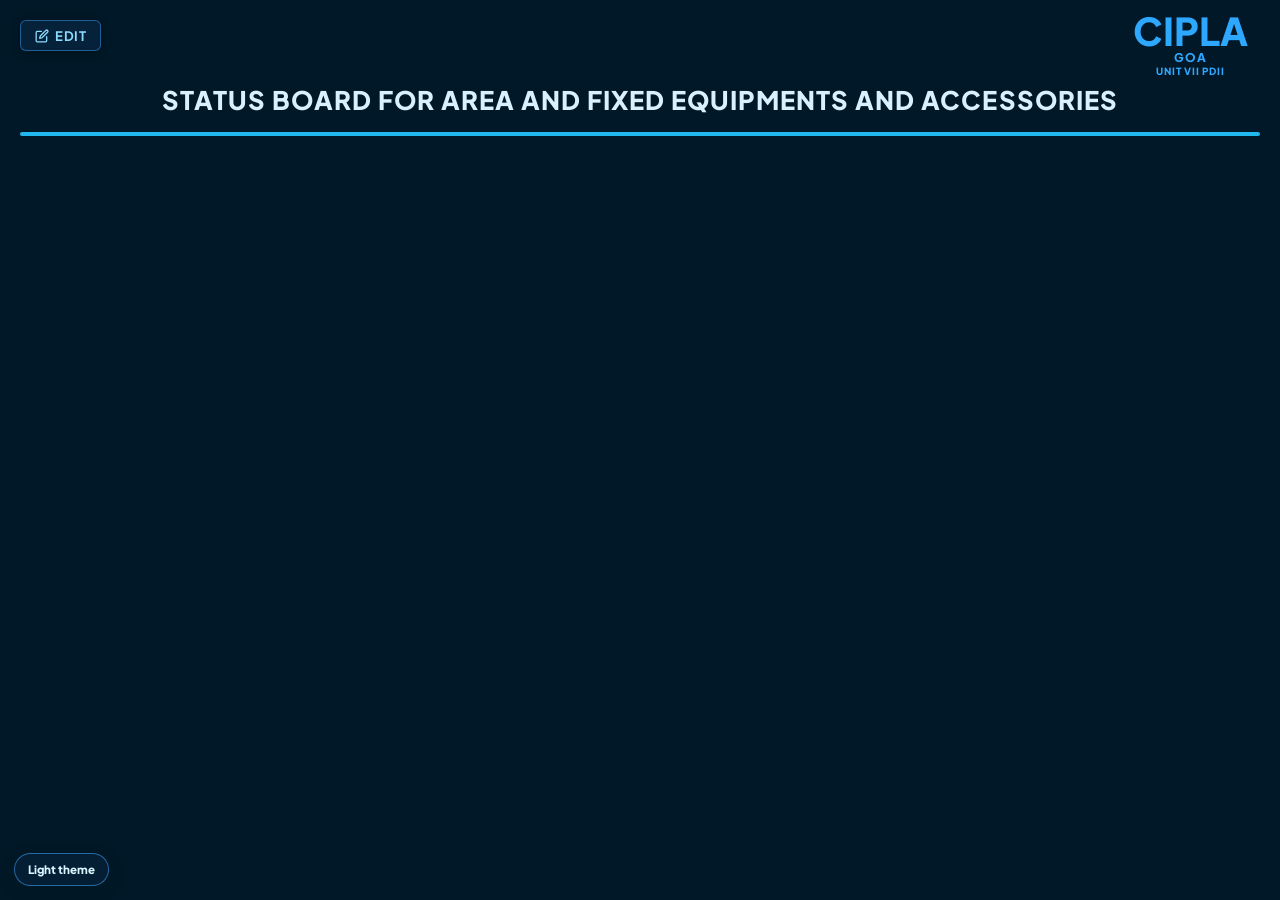
==== commit deda7c7b: "Rename Glossy theme to Light theme across UI and scripts" ====
--- a/display.html
+++ b/display.html
@@ -8,10 +8,10 @@
   <link rel="preconnect" href="https://fonts.gstatic.com" crossorigin>
   <link href="https://fonts.googleapis.com/css2?family=Plus+Jakarta+Sans:wght@500;600;700;800&family=JetBrains+Mono:wght@500;700;800&display=swap" rel="stylesheet">
   <link rel="stylesheet" href="style.css?v=glassmorphism-1">
-  <script>const t=localStorage.getItem('lynkedge-theme');document.documentElement.dataset.theme=(t==='glossy'||t==='dark')?t:'default';</script>
+  <script>const t=localStorage.getItem('lynkedge-theme');document.documentElement.dataset.theme=(t==='glossy'||t==='light')?'glossy':(t==='dark'?'dark':'default');</script>
 </head>
 <body class="display-mode">
-  <button type="button" class="theme-toggle" data-theme-toggle aria-pressed="false">Glossy theme</button>
+  <button type="button" class="theme-toggle" data-theme-toggle aria-pressed="false">Light theme</button>
   <div class="display-shell">
     <div class="display-header-row">
       <div class="display-header-left">
--- a/style.css
+++ b/style.css
@@ -1425,7 +1425,7 @@
   }
 }
 
-/* Optional glossy theme. The unscoped rules above remain the default theme. */
+/* Optional light theme (glossy). The unscoped rules above remain the default theme. */
 .theme-toggle {
   position: fixed;
   left: 14px;
@@ -1815,6 +1815,229 @@
 }
 
 /* ==========================================================================
+   Light Theme Date & Time Picker Popup
+   Reuses the same structure as Dark theme, styled with Light theme visual design
+   ========================================================================== */
+html[data-theme="glossy"] input[type="date"]::-webkit-calendar-picker-indicator,
+html[data-theme="glossy"] input[type="datetime-local"]::-webkit-calendar-picker-indicator,
+html[data-theme="glossy"] .custom-row input[type="date"]::-webkit-calendar-picker-indicator,
+html[data-theme="glossy"] .custom-row input[type="datetime-local"]::-webkit-calendar-picker-indicator {
+  cursor: pointer;
+  pointer-events: none;
+}
+
+html[data-theme="glossy"] .dark-picker-popup {
+  position: absolute;
+  z-index: 9999;
+  width: 320px;
+  background: linear-gradient(135deg, rgba(255, 255, 255, 0.94) 0%, rgba(232, 249, 253, 0.92) 100%);
+  border: 1px solid rgba(79, 166, 194, 0.45);
+  border-radius: 12px;
+  box-shadow: 0 20px 45px rgba(23, 76, 112, 0.18), inset 0 1px 0 rgba(255, 255, 255, 0.95);
+  padding: 14px;
+  color: #123b56;
+  font-family: inherit;
+  font-size: 0.9rem;
+  user-select: none;
+  backdrop-filter: blur(18px) saturate(180%);
+  -webkit-backdrop-filter: blur(18px) saturate(180%);
+}
+
+html[data-theme="glossy"] .dark-picker-popup.hidden {
+  display: none;
+}
+
+html[data-theme="glossy"] .dark-picker-header {
+  display: flex;
+  align-items: center;
+  justify-content: space-between;
+  gap: 6px;
+  margin-bottom: 12px;
+}
+
+html[data-theme="glossy"] .dark-picker-nav {
+  display: flex;
+  align-items: center;
+  justify-content: center;
+  width: 30px;
+  height: 30px;
+  border: 1px solid rgba(13, 151, 177, 0.42);
+  border-radius: 6px;
+  background: rgba(255, 255, 255, 0.75);
+  color: #08617d;
+  font-size: 1.15rem;
+  font-weight: 700;
+  cursor: pointer;
+  box-shadow: inset 0 1px 0 #fff;
+  transition: all 0.15s ease;
+}
+
+html[data-theme="glossy"] .dark-picker-nav:hover {
+  background: #dff6fc;
+  color: #05485e;
+  border-color: #0d9fb9;
+}
+
+html[data-theme="glossy"] .dark-picker-select-group {
+  display: flex;
+  align-items: center;
+  gap: 6px;
+}
+
+html[data-theme="glossy"] .dark-picker-select {
+  border: 1px solid rgba(79, 166, 194, 0.5);
+  border-radius: 6px;
+  background: rgba(255, 255, 255, 0.85);
+  color: #123b56;
+  font: inherit;
+  font-size: 0.85rem;
+  font-weight: 600;
+  padding: 5px 8px;
+  cursor: pointer;
+  box-shadow: inset 0 1px 0 rgba(255, 255, 255, 0.9);
+}
+
+html[data-theme="glossy"] .dark-picker-select:focus {
+  border-color: #0d9fb9;
+  outline: none;
+}
+
+html[data-theme="glossy"] .dark-picker-select option {
+  background: #ffffff;
+  color: #123b56;
+}
+
+html[data-theme="glossy"] .dark-picker-weekdays {
+  display: grid;
+  grid-template-columns: repeat(7, 1fr);
+  gap: 2px;
+  text-align: center;
+  margin-bottom: 6px;
+  color: #164968;
+  font-size: 0.75rem;
+  font-weight: 700;
+  letter-spacing: 0.05em;
+  text-transform: uppercase;
+}
+
+html[data-theme="glossy"] .dark-picker-days {
+  display: grid;
+  grid-template-columns: repeat(7, 1fr);
+  gap: 3px;
+  margin-bottom: 10px;
+}
+
+html[data-theme="glossy"] .dark-picker-day {
+  display: flex;
+  align-items: center;
+  justify-content: center;
+  height: 32px;
+  border: 1px solid transparent;
+  border-radius: 6px;
+  background: transparent;
+  color: #123b56;
+  font: inherit;
+  font-size: 0.85rem;
+  font-weight: 500;
+  cursor: pointer;
+  transition: all 0.15s ease;
+}
+
+html[data-theme="glossy"] .dark-picker-day:hover:not(.other-month):not(.selected) {
+  background: rgba(184, 235, 246, 0.6);
+  color: #0a4d6e;
+}
+
+html[data-theme="glossy"] .dark-picker-day.other-month {
+  color: #8bb5c7;
+  opacity: 0.45;
+}
+
+html[data-theme="glossy"] .dark-picker-day.today {
+  border-color: #0d9fb9;
+  font-weight: 700;
+}
+
+html[data-theme="glossy"] .dark-picker-day.selected {
+  background: linear-gradient(180deg, #26c4ce, #0795aa);
+  color: #ffffff;
+  font-weight: 700;
+  box-shadow: 0 3px 8px rgba(11, 139, 158, 0.28);
+  border-color: #0a9caf;
+}
+
+html[data-theme="glossy"] .dark-picker-time-section {
+  display: flex;
+  align-items: center;
+  justify-content: space-between;
+  padding: 10px 0 8px;
+  border-top: 1px solid rgba(79, 166, 194, 0.25);
+  margin-bottom: 10px;
+}
+
+html[data-theme="glossy"] .dark-picker-time-label {
+  color: #164968;
+  font-weight: 700;
+  font-size: 0.85rem;
+}
+
+html[data-theme="glossy"] .dark-picker-time-controls {
+  display: flex;
+  align-items: center;
+  gap: 6px;
+}
+
+html[data-theme="glossy"] .dark-picker-time-separator {
+  color: #164968;
+  font-weight: 700;
+}
+
+html[data-theme="glossy"] .dark-picker-footer {
+  display: flex;
+  align-items: center;
+  justify-content: space-between;
+  gap: 8px;
+  padding-top: 8px;
+  border-top: 1px solid rgba(79, 166, 194, 0.2);
+}
+
+html[data-theme="glossy"] .dark-picker-btn {
+  flex: 1;
+  min-height: 32px;
+  border-radius: 6px;
+  font: inherit;
+  font-size: 0.8rem;
+  font-weight: 700;
+  cursor: pointer;
+  transition: all 0.15s ease;
+}
+
+html[data-theme="glossy"] .dark-picker-btn-now,
+html[data-theme="glossy"] .dark-picker-btn-clear {
+  border: 1px solid rgba(13, 151, 177, 0.42);
+  background: rgba(255, 255, 255, 0.75);
+  color: #08617d;
+  box-shadow: inset 0 1px 0 #fff;
+}
+
+html[data-theme="glossy"] .dark-picker-btn-now:hover,
+html[data-theme="glossy"] .dark-picker-btn-clear:hover {
+  background: #dff6fc;
+  color: #05485e;
+}
+
+html[data-theme="glossy"] .dark-picker-btn-done {
+  border: 1px solid #0a9caf;
+  background: linear-gradient(180deg, #26c4ce, #0795aa);
+  color: #fff;
+  box-shadow: 0 4px 10px rgba(11, 139, 158, 0.25), inset 0 1px 0 rgba(255, 255, 255, 0.4);
+}
+
+html[data-theme="glossy"] .dark-picker-btn-done:hover {
+  background: linear-gradient(180deg, #1cb0ba, #058295);
+}
+
+/* ==========================================================================
    Dark Theme (html[data-theme="dark"])
    Modern dark version of LYNKedge UI with dark glass, cyan accents & high contrast
    ========================================================================== */
@@ -1826,7 +2049,7 @@
     radial-gradient(ellipse at 18% 78%, rgba(14, 56, 92, 0.4) 0%, rgba(10, 32, 54, 0.2) 28%, transparent 55%),
     radial-gradient(ellipse at 78% 18%, rgba(14, 72, 115, 0.35) 0%, rgba(8, 30, 50, 0.18) 30%, transparent 58%),
     linear-gradient(135deg, #09111c 0%, #0c1827 35%, #081320 70%, #050c16 100%);
-  color: #e2eaf4;
+  color: #dff0f8;
 }
 
 html[data-theme="dark"] body.control-page::before,
@@ -1951,24 +2174,20 @@
 }
 
 html[data-theme="dark"] .display-main-title,
-html[data-theme="dark"] .control-heading,
-html[data-theme="dark"] .control-heading p,
+html[data-theme="dark"] .control-heading h1,
 html[data-theme="dark"] body:not(.control-page):not(.display-mode) .brand-title,
 html[data-theme="dark"] body:not(.control-page):not(.display-mode) .card-title {
-  color: #e0f2fe;
-}
-
-html[data-theme="dark"] .control-heading h1 {
-  color: #f0f9ff;
-}
-
-html[data-theme="dark"] .control-heading p {
-  color: #7dd3fc;
+  color: #e0edf5;
+}
+
+html[data-theme="dark"] .control-heading p,
+html[data-theme="dark"] body:not(.control-page):not(.display-mode) .brand-subtitle,
+html[data-theme="dark"] body:not(.control-page):not(.display-mode) .card-subtitle {
+  color: #76b7d2;
 }
 
 html[data-theme="dark"] .display-main-title {
   margin: -6px 0 16px;
-  color: #bae6fd;
   font-size: clamp(1.1rem, 1.8vw, 1.6rem);
   text-shadow: 0 0 24px rgba(56, 189, 248, 0.25);
 }
@@ -2078,7 +2297,7 @@
   border-radius: 8px;
   border: 1px solid rgba(56, 110, 160, 0.35);
   background: linear-gradient(135deg, rgba(16, 36, 60, 0.85) 0%, rgba(12, 28, 48, 0.75) 100%);
-  color: #93c5fd;
+  color: #76b7d2;
   font-size: clamp(0.85rem, 1.15vw, 1.05rem);
   font-weight: 700;
   box-shadow:
@@ -2098,7 +2317,7 @@
   border-radius: 8px;
   border: 1px solid rgba(56, 110, 160, 0.3);
   background: linear-gradient(135deg, rgba(12, 25, 42, 0.9) 0%, rgba(9, 20, 35, 0.82) 100%);
-  color: #f8fafc;
+  color: #dff0f8;
   font-size: clamp(0.85rem, 1.15vw, 1.05rem);
   font-weight: 600;
   box-shadow:
@@ -2111,8 +2330,14 @@
   word-break: break-word;
 }
 
+html[data-theme="dark"] .entry-label,
+html[data-theme="dark"] .radio-label,
+html[data-theme="dark"] .radio-options,
+html[data-theme="dark"] .selectable-field-label {
+  color: #76b7d2;
+}
+
 html[data-theme="dark"] .entry-label {
-  color: #93c5fd;
   background: rgba(16, 36, 60, 0.8);
   box-shadow: inset 0 1px 0 rgba(255, 255, 255, 0.06);
 }
@@ -2123,12 +2348,262 @@
 html[data-theme="dark"] .field-label-editor,
 html[data-theme="dark"] .custom-row .custom-label,
 html[data-theme="dark"] .custom-row .custom-value,
+html[data-theme="dark"] .custom-row .custom-type,
 html[data-theme="dark"] .status-picker-btn,
-html[data-theme="dark"] .status-native-select {
+html[data-theme="dark"] .status-native-select,
+html[data-theme="dark"] .selectable-field-label-input {
   border-color: rgba(56, 110, 160, 0.45);
   background: rgba(10, 22, 38, 0.85);
-  color: #f1f5f9;
+  color: #dff0f8;
   box-shadow: inset 0 1px 0 rgba(255, 255, 255, 0.05);
+}
+
+html[data-theme="dark"] .custom-row .custom-label::placeholder,
+html[data-theme="dark"] .custom-row .custom-value::placeholder {
+  color: #76b7d2;
+  opacity: 1;
+}
+
+html[data-theme="dark"] .custom-row input[type="date"],
+html[data-theme="dark"] .custom-row input[type="datetime-local"] {
+  color: #dff0f8;
+}
+
+html[data-theme="dark"] .custom-row .custom-type option {
+  background: #0d1b2c;
+  color: #dff0f8;
+}
+
+html[data-theme="dark"] .custom-row.confirmed .custom-label {
+  background: rgba(16, 36, 60, 0.8);
+  color: #76b7d2;
+}
+
+html[data-theme="dark"] .custom-row.confirmed .custom-value {
+  background: rgba(10, 22, 38, 0.85);
+  color: #dff0f8;
+}
+
+html[data-theme="dark"] input[type="date"],
+html[data-theme="dark"] input[type="datetime-local"] {
+  color: #dff0f8;
+  color-scheme: dark;
+  accent-color: #0284c7;
+}
+
+html[data-theme="dark"] input[type="date"]::-webkit-calendar-picker-indicator,
+html[data-theme="dark"] input[type="datetime-local"]::-webkit-calendar-picker-indicator,
+html[data-theme="dark"] .custom-row input[type="date"]::-webkit-calendar-picker-indicator,
+html[data-theme="dark"] .custom-row input[type="datetime-local"]::-webkit-calendar-picker-indicator {
+  filter: invert(0.85) sepia(0.2) saturate(2) hue-rotate(165deg);
+  cursor: pointer;
+  pointer-events: none;
+}
+
+/* ==========================================================================
+   Dark Theme Date & Time Picker Popup
+   Visually matches the Dark-theme confirmation dialog (.status-modal-card)
+   ========================================================================== */
+html[data-theme="dark"] .dark-picker-popup {
+  position: absolute;
+  z-index: 9999;
+  width: 320px;
+  background: #0d1b2c;
+  border: 1px solid rgba(56, 110, 160, 0.45);
+  border-radius: 12px;
+  box-shadow: 0 25px 60px rgba(0, 0, 0, 0.8), 0 0 0 1px rgba(56, 189, 248, 0.15);
+  padding: 14px;
+  color: #dff0f8;
+  font-family: inherit;
+  font-size: 0.9rem;
+  user-select: none;
+  backdrop-filter: blur(16px);
+  -webkit-backdrop-filter: blur(16px);
+}
+
+html[data-theme="dark"] .dark-picker-popup.hidden {
+  display: none;
+}
+
+html[data-theme="dark"] .dark-picker-header {
+  display: flex;
+  align-items: center;
+  justify-content: space-between;
+  gap: 6px;
+  margin-bottom: 12px;
+}
+
+html[data-theme="dark"] .dark-picker-nav {
+  display: flex;
+  align-items: center;
+  justify-content: center;
+  width: 30px;
+  height: 30px;
+  border: 1px solid rgba(56, 189, 248, 0.35);
+  border-radius: 6px;
+  background: rgba(14, 32, 54, 0.75);
+  color: #76b7d2;
+  font-size: 1.15rem;
+  font-weight: 700;
+  cursor: pointer;
+  transition: all 0.15s ease;
+}
+
+html[data-theme="dark"] .dark-picker-nav:hover {
+  background: #132a48;
+  color: #dff0f8;
+  border-color: #38bdf8;
+}
+
+html[data-theme="dark"] .dark-picker-select-group {
+  display: flex;
+  align-items: center;
+  gap: 6px;
+}
+
+html[data-theme="dark"] .dark-picker-select {
+  border: 1px solid rgba(56, 110, 160, 0.45);
+  border-radius: 6px;
+  background: #081320;
+  color: #dff0f8;
+  font: inherit;
+  font-size: 0.85rem;
+  font-weight: 600;
+  padding: 5px 8px;
+  cursor: pointer;
+}
+
+html[data-theme="dark"] .dark-picker-select option {
+  background: #0d1b2c;
+  color: #dff0f8;
+}
+
+html[data-theme="dark"] .dark-picker-weekdays {
+  display: grid;
+  grid-template-columns: repeat(7, 1fr);
+  gap: 2px;
+  text-align: center;
+  margin-bottom: 6px;
+  color: #76b7d2;
+  font-size: 0.75rem;
+  font-weight: 700;
+  letter-spacing: 0.05em;
+  text-transform: uppercase;
+}
+
+html[data-theme="dark"] .dark-picker-days {
+  display: grid;
+  grid-template-columns: repeat(7, 1fr);
+  gap: 3px;
+  margin-bottom: 10px;
+}
+
+html[data-theme="dark"] .dark-picker-day {
+  display: flex;
+  align-items: center;
+  justify-content: center;
+  height: 32px;
+  border: 1px solid transparent;
+  border-radius: 6px;
+  background: transparent;
+  color: #dff0f8;
+  font: inherit;
+  font-size: 0.85rem;
+  font-weight: 500;
+  cursor: pointer;
+  transition: all 0.15s ease;
+}
+
+html[data-theme="dark"] .dark-picker-day:hover:not(.other-month):not(.selected) {
+  background: #132a48;
+  color: #76b7d2;
+}
+
+html[data-theme="dark"] .dark-picker-day.other-month {
+  color: #4a6b82;
+  opacity: 0.4;
+}
+
+html[data-theme="dark"] .dark-picker-day.today {
+  border-color: #38bdf8;
+}
+
+html[data-theme="dark"] .dark-picker-day.selected {
+  background: linear-gradient(135deg, #0284c7, #0369a1);
+  color: #ffffff;
+  font-weight: 700;
+  box-shadow: 0 0 12px rgba(2, 132, 199, 0.5);
+  border-color: #38bdf8;
+}
+
+html[data-theme="dark"] .dark-picker-time-section {
+  display: flex;
+  align-items: center;
+  justify-content: space-between;
+  padding: 10px 0 8px;
+  border-top: 1px solid rgba(56, 110, 160, 0.3);
+  margin-bottom: 10px;
+}
+
+html[data-theme="dark"] .dark-picker-time-label {
+  color: #76b7d2;
+  font-weight: 700;
+  font-size: 0.85rem;
+}
+
+html[data-theme="dark"] .dark-picker-time-controls {
+  display: flex;
+  align-items: center;
+  gap: 6px;
+}
+
+html[data-theme="dark"] .dark-picker-time-separator {
+  color: #76b7d2;
+  font-weight: 700;
+}
+
+html[data-theme="dark"] .dark-picker-footer {
+  display: flex;
+  align-items: center;
+  justify-content: space-between;
+  gap: 8px;
+  padding-top: 8px;
+  border-top: 1px solid rgba(56, 110, 160, 0.25);
+}
+
+html[data-theme="dark"] .dark-picker-btn {
+  flex: 1;
+  min-height: 32px;
+  border-radius: 6px;
+  font: inherit;
+  font-size: 0.8rem;
+  font-weight: 700;
+  cursor: pointer;
+  transition: all 0.15s ease;
+}
+
+html[data-theme="dark"] .dark-picker-btn-now,
+html[data-theme="dark"] .dark-picker-btn-clear {
+  border: 1px solid rgba(56, 189, 248, 0.35);
+  background: rgba(14, 32, 54, 0.75);
+  color: #76b7d2;
+}
+
+html[data-theme="dark"] .dark-picker-btn-now:hover,
+html[data-theme="dark"] .dark-picker-btn-clear:hover {
+  background: #132a48;
+  color: #dff0f8;
+}
+
+html[data-theme="dark"] .dark-picker-btn-done {
+  border: 1px solid #0284c7;
+  background: linear-gradient(180deg, #0284c7, #0369a1);
+  color: #fff;
+  box-shadow: 0 3px 8px rgba(2, 132, 199, 0.35);
+}
+
+html[data-theme="dark"] .dark-picker-btn-done:hover {
+  background: linear-gradient(180deg, #0369a1, #075985);
 }
 
 html[data-theme="dark"] .brand-unit-input,
@@ -2164,19 +2639,21 @@
 html[data-theme="dark"] .add-row-btn,
 html[data-theme="dark"] .field-name-control,
 html[data-theme="dark"] .add-status-btn,
-html[data-theme="dark"] .cancel-status-btn {
+html[data-theme="dark"] .cancel-status-btn,
+html[data-theme="dark"] .account-action-btn {
   border-color: rgba(56, 189, 248, 0.35);
   background: rgba(14, 32, 54, 0.75);
-  color: #7dd3fc;
+  color: #76b7d2;
   box-shadow: inset 0 1px 0 rgba(255, 255, 255, 0.08);
 }
 
 html[data-theme="dark"] .add-row-btn:hover,
 html[data-theme="dark"] .field-name-control:hover,
 html[data-theme="dark"] .add-status-btn:hover,
-html[data-theme="dark"] .cancel-status-btn:hover {
+html[data-theme="dark"] .cancel-status-btn:hover,
+html[data-theme="dark"] .account-action-btn:hover {
   background: #132a48;
-  color: #ffffff;
+  color: #dff0f8;
 }
 
 html[data-theme="dark"] .custom-rows-container {
@@ -2184,45 +2661,96 @@
   background: rgba(10, 22, 38, 0.5);
 }
 
-html[data-theme="dark"] .radio-label {
-  color: #e2eaf4;
-}
-
 html[data-theme="dark"] .status-options-list {
-  background: #0d1b2a;
   border: 1px solid rgba(56, 110, 160, 0.45);
-  box-shadow: 0 12px 30px rgba(0, 0, 0, 0.6);
-}
-
-html[data-theme="dark"] .status-option {
-  color: #e2eaf4;
-}
-
-html[data-theme="dark"] .status-option:hover {
-  background: #163252;
+  border-radius: 8px;
+  background: #0d1b2c;
+  box-shadow: 0 25px 60px rgba(0, 0, 0, 0.75);
+}
+
+html[data-theme="dark"] .status-options-list::-webkit-scrollbar {
+  width: 6px;
+}
+
+html[data-theme="dark"] .status-options-list::-webkit-scrollbar-track {
+  background: #0a1626;
+}
+
+html[data-theme="dark"] .status-options-list::-webkit-scrollbar-thumb {
+  background: rgba(56, 110, 160, 0.5);
+  border-radius: 3px;
+}
+
+html[data-theme="dark"] .status-options-list .status-option-row {
+  border-bottom: 1px solid rgba(56, 110, 160, 0.3);
+}
+
+html[data-theme="dark"] .status-options-list .status-option-row:last-child {
+  border-bottom: none;
+}
+
+html[data-theme="dark"] .status-options-list .status-option-value {
+  background: transparent;
+  color: #dff0f8;
+}
+
+html[data-theme="dark"] .status-options-list .status-option-value:hover {
+  background: #132a48;
+  color: #76b7d2;
+}
+
+html[data-theme="dark"] .status-options-list .status-option-value[style*="background"] {
+  background: rgba(14, 116, 178, 0.28) !important;
+  color: #38bdf8 !important;
+}
+
+html[data-theme="dark"] .status-options-list .status-option-value[style*="background"]:hover {
+  background: rgba(14, 116, 178, 0.4) !important;
+  color: #7dd3fc !important;
+}
+
+html[data-theme="dark"] .status-options-list .status-option-delete {
+  background: transparent;
+  color: #ef4444;
+}
+
+html[data-theme="dark"] .status-options-list .status-option-delete:hover {
+  background: rgba(239, 68, 68, 0.15);
+  color: #fca5a5;
+}
+
+html[data-theme="dark"] .status-options-list .empty-option-row {
+  color: #76b7d2 !important;
+}
+
+html[data-theme="dark"] select option,
+html[data-theme="dark"] .field-select option,
+html[data-theme="dark"] .status-native-select option {
+  background: #0d1b2c;
+  color: #dff0f8;
 }
 
 html[data-theme="dark"] .status-modal-card,
 html[data-theme="dark"] .forgot-modal-card {
   border-color: rgba(56, 110, 160, 0.45);
   background: #0d1b2c;
-  color: #e2eaf4;
+  color: #dff0f8;
   box-shadow: 0 25px 60px rgba(0, 0, 0, 0.75);
 }
 
 html[data-theme="dark"] .status-modal-card h2,
 html[data-theme="dark"] .forgot-modal-card h2 {
-  color: #e0f2fe;
+  color: #e0edf5;
 }
 
 html[data-theme="dark"] .close-status-modal,
 html[data-theme="dark"] .forgot-close-btn {
-  color: #94a3b8;
+  color: #76b7d2;
 }
 
 html[data-theme="dark"] .close-status-modal:hover,
 html[data-theme="dark"] .forgot-close-btn:hover {
-  color: #f1f5f9;
+  color: #dff0f8;
 }
 
 html[data-theme="dark"] .status-modal-input,
@@ -2232,18 +2760,19 @@
 html[data-theme="dark"] #recoveryCodeInput {
   background: #081320;
   border-color: rgba(56, 110, 160, 0.45);
-  color: #f8fafc;
+  color: #dff0f8;
 }
 
 html[data-theme="dark"] .password-account-choices,
+html[data-theme="dark"] .password-account-choices label,
 html[data-theme="dark"] .username-field-label,
 html[data-theme="dark"] .password-fields > label,
 html[data-theme="dark"] .forgot-field label {
-  color: #93c5fd;
+  color: #76b7d2;
 }
 
 html[data-theme="dark"] .password-visibility-btn svg {
-  stroke: #7dd3fc;
+  stroke: #76b7d2;
 }
 
 html[data-theme="dark"] body:not(.control-page):not(.display-mode) .input-wrapper {
@@ -2255,13 +2784,13 @@
 }
 
 html[data-theme="dark"] body:not(.control-page):not(.display-mode) .form-input {
-  color: #f8fafc;
+  color: #dff0f8;
 }
 
 html[data-theme="dark"] body:not(.control-page):not(.display-mode) .form-label,
 html[data-theme="dark"] body:not(.control-page):not(.display-mode) .card-subtitle,
 html[data-theme="dark"] body:not(.control-page):not(.display-mode) .brand-subtitle {
-  color: #94a3b8;
+  color: #76b7d2;
 }
 
 html[data-theme="dark"] body:not(.control-page):not(.display-mode) .forgot-password-link {
@@ -2269,7 +2798,7 @@
 }
 
 html[data-theme="dark"] body:not(.control-page):not(.display-mode) .forgot-password-link:hover {
-  color: #7dd3fc;
+  color: #76b7d2;
 }
 
 html[data-theme="dark"] body:not(.control-page):not(.display-mode) .feedback-banner.error {
@@ -2280,7 +2809,7 @@
 }
 
 html[data-theme="dark"] .display-document-number {
-  color: #7dd3fc;
+  color: #76b7d2;
 }
 
 @media (max-width: 900px) {
